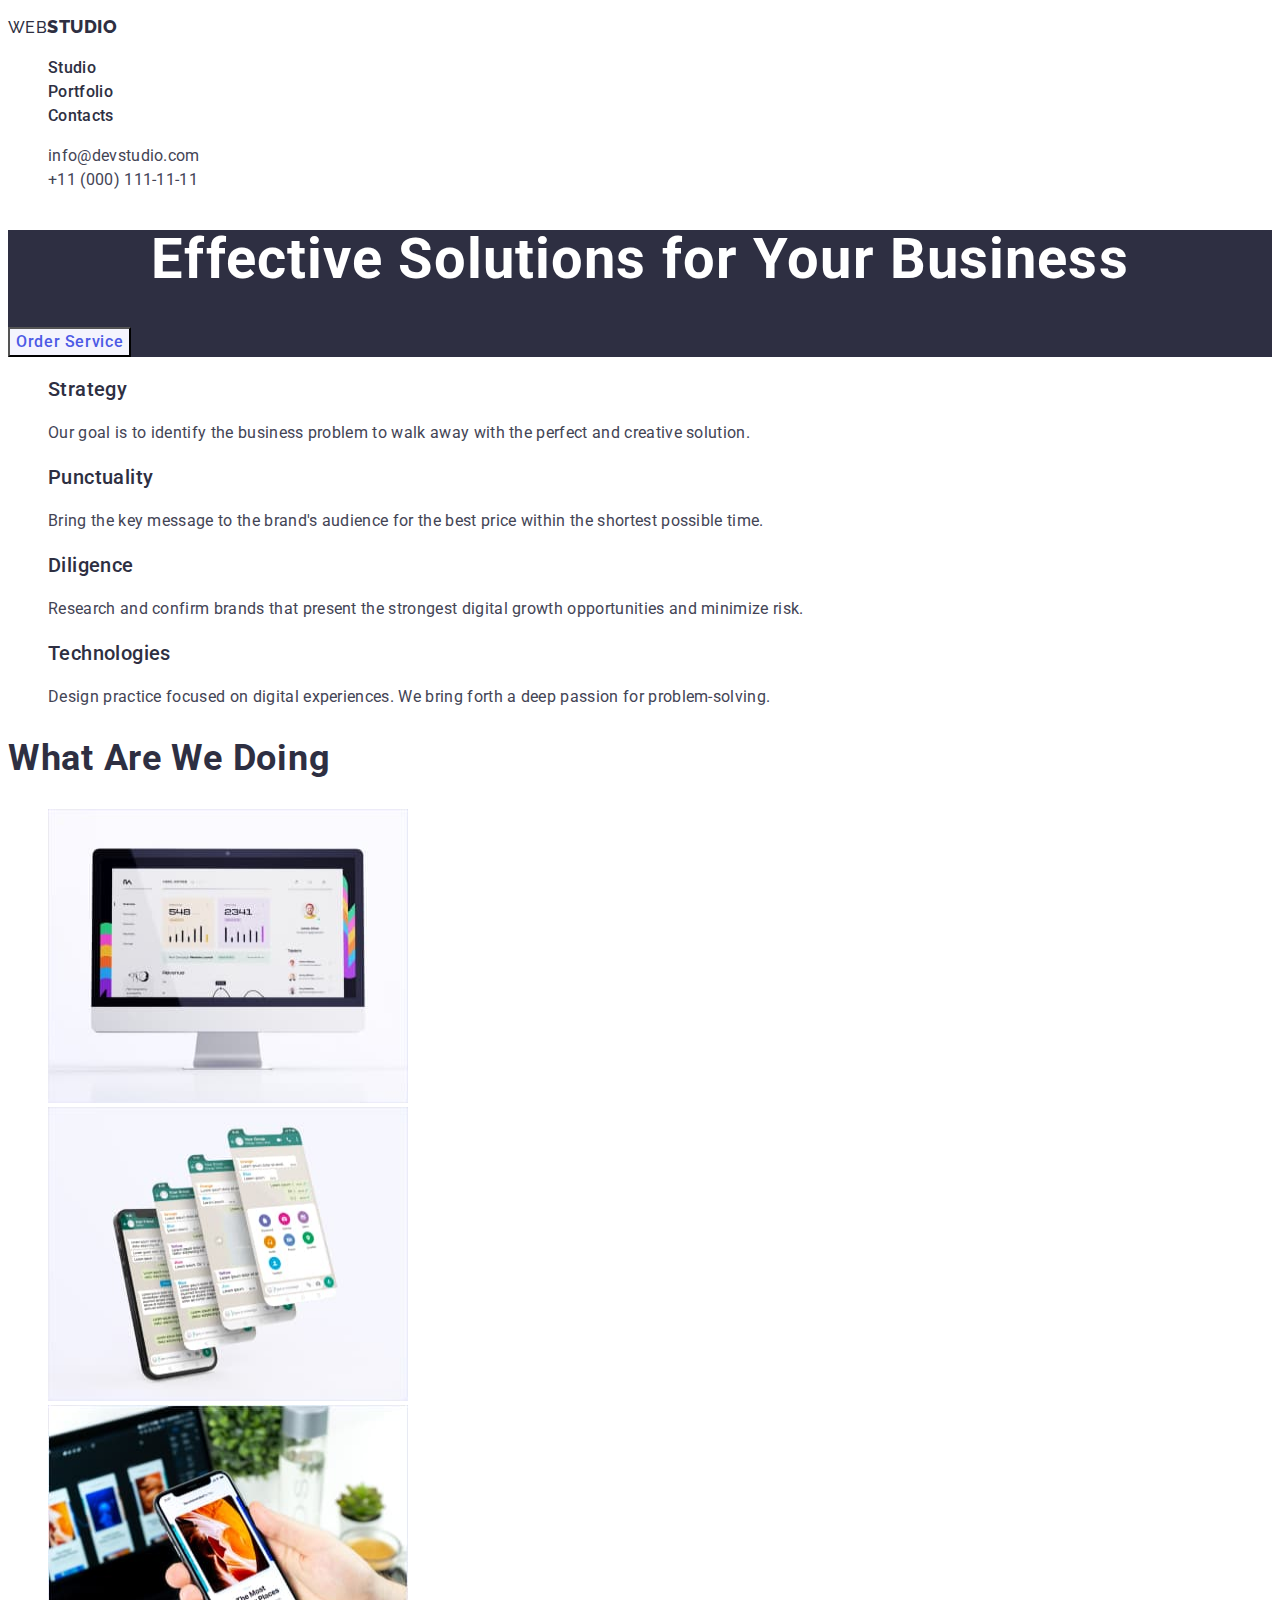
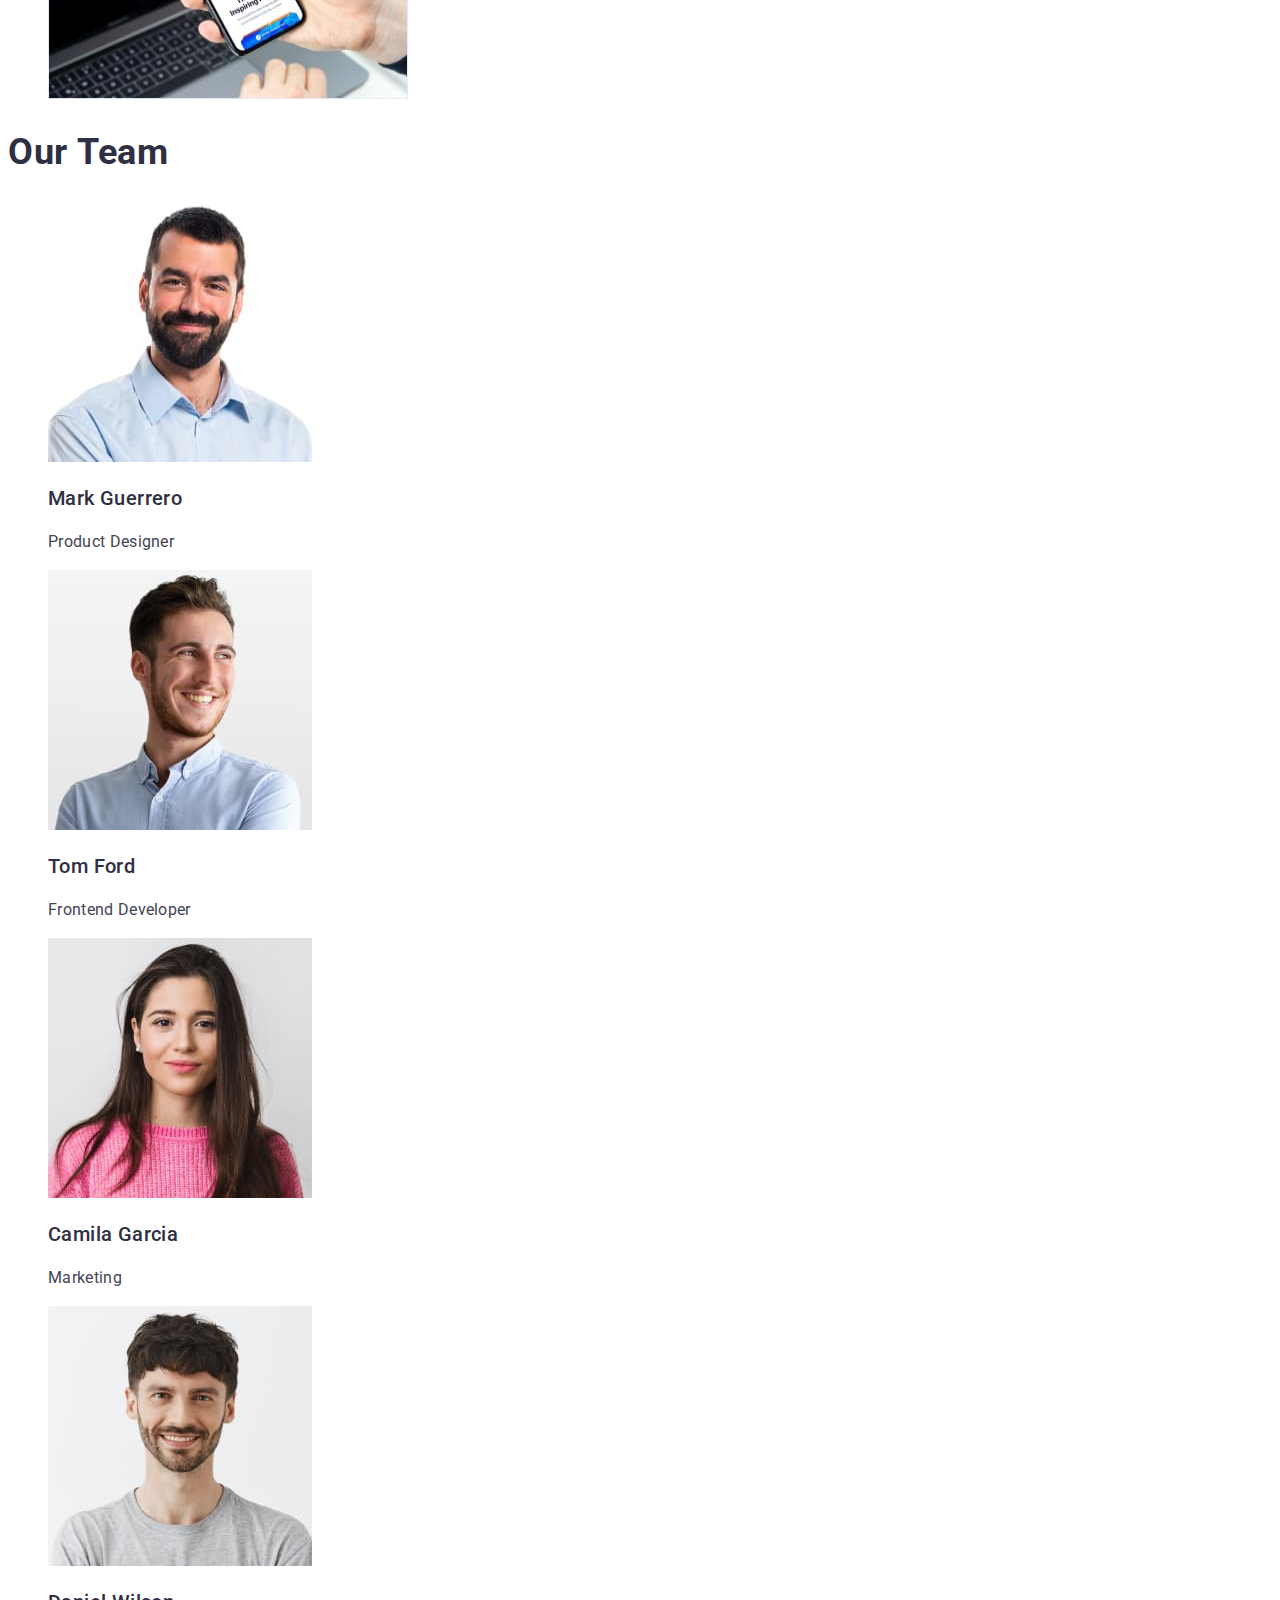
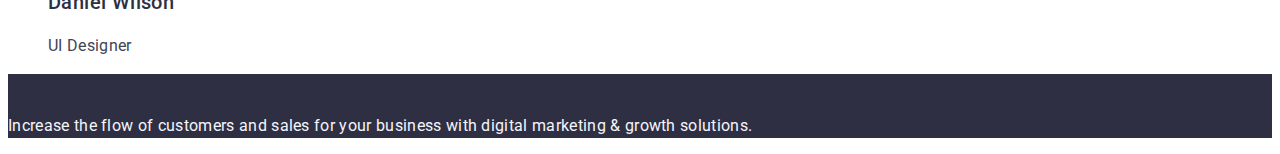
==== index.html @ 0e1b027c "update2 HM2" ====
<!DOCTYPE html>
<html lang="en">
  <head>
    <meta charset="UTF-8" />
    <meta http-equiv="X-UA-Compatible" content="IE=edge" />
    <meta name="viewport" content="width=, initial-scale=1.0" />
    <link rel="preconnect" href="https://fonts.googleapis.com" />
    <link rel="preconnect" href="https://fonts.gstatic.com" crossorigin />
    <link
      href="https://fonts.googleapis.com/css2?family=Raleway:wght@800&family=Roboto:wght@400;500;700&display=swap"
      rel="stylesheet"
    />
    <link rel="stylesheet" href="./css/styles.css" />
    <title>WebStudio</title>
  </head>
  <body>
    <header class="header">
      <nav class="header-navigation list">
        <a href="./index.html" class="header-logo link">
          <p>WEB<span class="header-logo-web">STUDIO</span></p>
        </a>
        <ul class="header-menu">
          <li class="header-menu-item">
            <a href="#studio" class="header-menu-link">Studio</a>
          </li>
          <li class="header-menu-item">
            <a href="./portfolio.html" class="header-menu-link">Portfolio</a>
          </li>
          <li class="header-menu-item">
            <a href="" class="header-menu-link">Contacts</a>
          </li>
        </ul>
      </nav>
      <address class="address">
        <ul class="header-menu">
          <li class="header-menu-item list">
            <a href="mailto:info@devstudio.com" class="header-contacts link"
              >info@devstudio.com</a
            >
          </li>
          <li class="header-menu-item list">
            <a href="tel:+110001111111" class="header-contacts link"
              >+11 (000) 111-11-11</a
            >
          </li>
        </ul>
      </address>
    </header>

    <main>
      <section class="hero">
        <h1 class="hero-title">Effective Solutions for Your Business</h1>
        <button type="button" class="hero-btn">Order Service</button>
        <a href=""></a>
      </section>

      <section id="studio">
        <h2 hidden>Benefits</h2>
        <ul class="list-section-two list">
          <li>
            <h3 class="benefits">Strategy</h3>
            <p class="benefits-p">
              Our goal is to identify the business problem to walk away with the
              perfect and creative solution.
            </p>
          </li>
          <li>
            <h3 class="benefits">Punctuality</h3>
            <p class="benefits-p">
              Bring the key message to the brand's audience for the best price
              within the shortest possible time.
            </p>
          </li>
          <li>
            <h3 class="benefits">Diligence</h3>
            <p class="benefits-p">
              Research and confirm brands that present the strongest digital
              growth opportunities and minimize risk.
            </p>
          </li>
          <li>
            <h3 class="benefits">Technologies</h3>
            <p class="benefits-p">
              Design practice focused on digital experiences. We bring forth a
              deep passion for problem-solving.
            </p>
          </li>
        </ul>
      </section>

      <section>
        <h2 class="description">What are we doing</h2>
        <ul class="descr-main list">
          <li class="descr-item">
            <img src="./images/box1.jpg" alt="box1" height="294" width="360" />
          </li>
          <li class="descr-item">
            <img src="./images/box2.jpg" alt="box2" height="294" width="360" />
          </li>
          <li class="descr-item">
            <img src="./images/box3.jpg" alt="box3" height="294" width="360" />
          </li>
        </ul>
      </section>

      <section>
        <h2 class="our-team">Our Team</h2>
        <ul class="team-main list">
          <li class="team-item">
            <img
              src="./images/team1.jpg"
              alt="Mark Guerrero"
              height="260"
              width="264"
            />
            <h3 class="team-name">Mark Guerrero</h3>
            <p class="team-position">Product Designer</p>
          </li>
          <li class="team-item">
            <img
              src="./images/team2.jpg"
              alt="Tom Ford"
              height="260"
              width="264"
            />
            <h3 class="team-name">Tom Ford</h3>
            <p class="team-position">Frontend Developer</p>
          </li>
          <li class="team-item">
            <img
              src="./images/team3.jpg"
              alt="Camila Garcia"
              height="260"
              width="264"
            />
            <h3 class="team-name">Camila Garcia</h3>
            <p class="team-position">Marketing</p>
          </li>
          <li class="team-item">
            <img
              src="./images/team4.jpg"
              alt="Daniel Wilson"
              height="260"
              width="264"
            />
            <h3 class="team-name">Daniel Wilson</h3>
            <p class="team-position">UI Designer</p>
          </li>
        </ul>
      </section>
    </main>

    <footer class="footer">
      <a href="./index.html" class="header-logo link">
        <p>WEB<span class="header-logo-web">STUDIO</span></p></a
      >
      <p class="footer-page">
        Increase the flow of customers and sales for your business with digital
        marketing & growth solutions.
      </p>
    </footer>
  </body>
</html>
---- css/styles.css ----
:root {
  --title-color: #ffffff;
  --main-text-color: #2e2f42;
  --second-color: #4d5ae5;
}

body {
  font-family: "Roboto", sans-serif;
  color: #434455;
  background-color: #ffffff;
}

/*TODO-------------------HEADER----------------------*/

.header-logo {
  font-family: "Raleway", sans-serif;
  font-style: normal;
  font-weight: 800;
  font-size: 16px;
  line-height: 1.5;
  letter-spacing: 0.02em;
  text-transform: uppercase;
  color: var(--main-text-color);
  font-weight: 500;
}

.list {
  list-style: none;
}

.link {
  text-decoration: none;
}

.header-logo-web {
  font-family: "Raleway", sans-serif;
  font-style: normal;
  font-weight: 800;
  font-size: 18px;
  line-height: 117%;
  letter-spacing: 0.03em;
  text-transform: uppercase;
  color: var(--main-text-color);
}

.header-navigation {
  list-style: none;
}

a {
  text-decoration: none;
}

ul {
  list-style-type: none;
}

.header-contacts {
  letter-spacing: 0.02em;
  font-size: 16px;
  line-height: 150%;
  color: #434455;
}

.header-contacts:hover,
.header-contacts:focus {
  color: #404bbf;
}

.header-menu-link {
  font-style: normal;
  font-weight: 500;
  font-size: 16px;
  line-height: 150%;
  letter-spacing: 0.02em;
  color: var(--main-text-color);
}

.header-logo:hover,
.header-logo:focus {
  color: #404bbf;
}

.header-menu-link:hover,
.header-menu-link:focus {
  color: #404bbf;
}

.address {
  font-style: normal;
}
/*TODO-------------------HERO----------------------*/

.hero {
  background: var(--main-text-color);
}

.hero-title {
  letter-spacing: 0.02em;
  font-weight: 700;
  font-size: 56px;
  line-height: 107%;
  text-align: center;
  color: var(--title-color);
}

.hero-btn {
  font-family: "Roboto", sans-serif;
  font-weight: 500;
  font-size: 16px;
  line-height: 1.5;
  letter-spacing: 0.04em;
  color: #4d5ae5;
  background-color: #f4f4fd;
  cursor: pointer;
}

.hero-btn:hover,
.hero-btn:focus {
  color: #ffffff;
  background-color: #404bbf;
}

.list-section-two {
  list-style: none;
}

.benefits {
  font-weight: 500;
  font-size: 20px;
  line-height: 120%;
  letter-spacing: 0.02em;
  color: var(--main-text-color);
}

.benefits-p {
  font-size: 16px;
  line-height: 150%;
  letter-spacing: 0.02em;
  color: #434455;
}

.description {
  font-weight: 700;
  font-size: 36px;
  line-height: 111%;
  letter-spacing: 0.02em;
  text-transform: capitalize;
  color: var(--main-text-color);
}

.our-team {
  font-weight: 700;
  font-size: 36px;
  line-height: 111%;
  letter-spacing: 0.02em;
  text-transform: capitalize;
  color: var(--main-text-color);
}

.team-name {
  font-weight: 500;
  font-size: 20px;
  line-height: 120%;
  letter-spacing: 0.02em;
  color: var(--main-text-color);
}

.team-position {
  font-size: 16px;
  line-height: 150%;
  letter-spacing: 0.02em;
  color: #434455;
}

.team-main {
  background-color: #f4f4fd;
  background-color: #ffffff;
}
/*TODO-------------------FOOTER----------------------*/

.footer {
  background-color: #2e2f42;
}

.footer-page {
  font-size: 16px;
  line-height: 150%;
  letter-spacing: 0.02em;
  color: #f4f4fd;
  background: var(--main-text-color);
}

/**----------------------PRTFOLIO--------------------------*/

.body {
  color: #434455;
}

.menu-portf-item {
  font-family: "Roboto";
  font-style: normal;
  font-weight: 500;
  font-size: 16px;
  line-height: 150%;
  display: flex;
  align-items: center;
  text-align: center;
  letter-spacing: 0.02em;
  color: var(--second-color);
}

.portf-pics-sect1 {
  font-weight: 500;
  font-size: 20px;
  line-height: 1.2;
  letter-spacing: 0.02em;
  color: #2e2f42;
}

.portf-sect1-p {
  font-size: 16px;
  line-height: 1.5;
  letter-spacing: 0.02em;
  color: #434455;
}

.header-menu-item {
  list-style: none;
}

.header-logo-port {
  font-family: "Raleway", sans-serif;
  font-style: normal;
  font-weight: 800;
  font-size: 16px;
  line-height: 1.5;
  letter-spacing: 0.03em;
  text-transform: uppercase;
  color: #4d5ae5;
  font-weight: 500;
}

.header-logo-web-p {
  font-family: "Raleway", sans-serif;
  font-style: normal;
  font-weight: 800;
  font-size: 18px;
  line-height: 117%;
  letter-spacing: 0.03em;
  text-transform: uppercase;
  color: #f4f4fd;
}

.section-portf {
  list-style: none;
}

.portf-pics1 {
  list-style: none;
  text-decoration: none;
}

.block-photos1 {
  text-decoration: none;
}
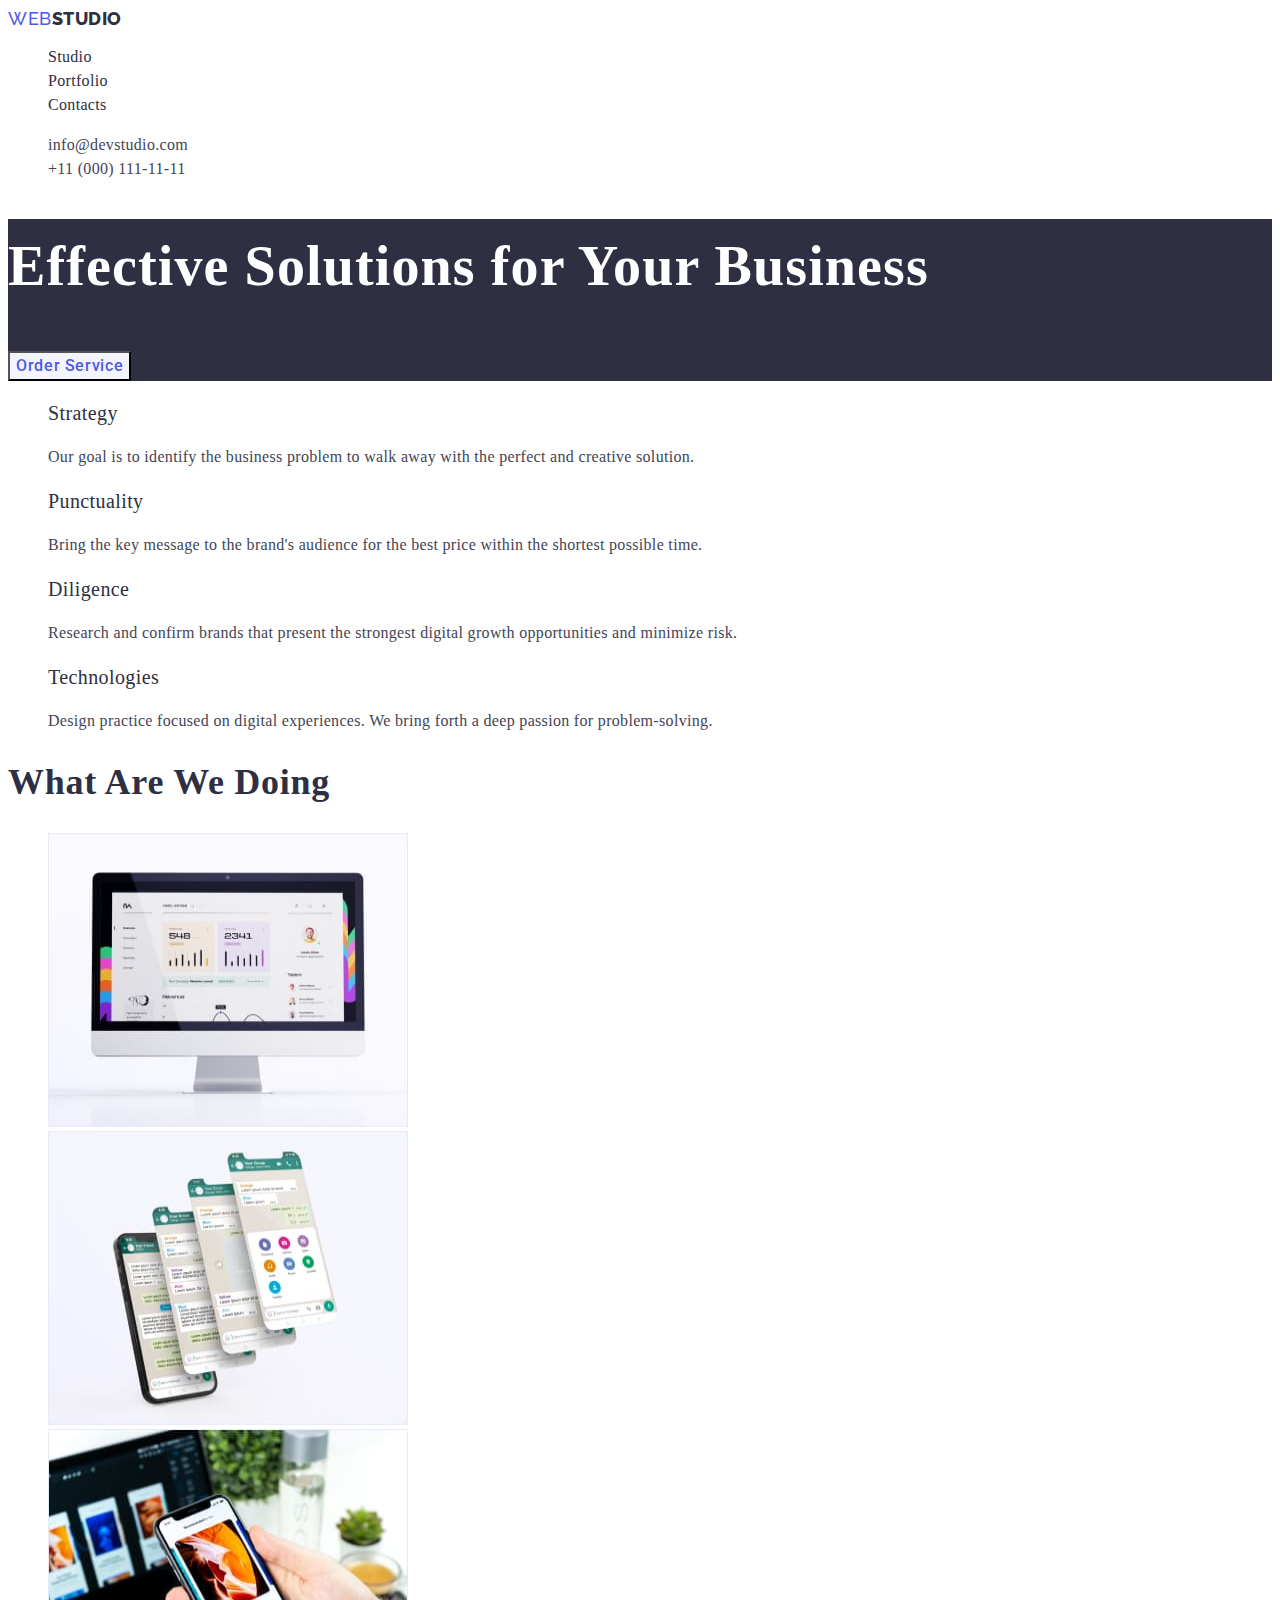
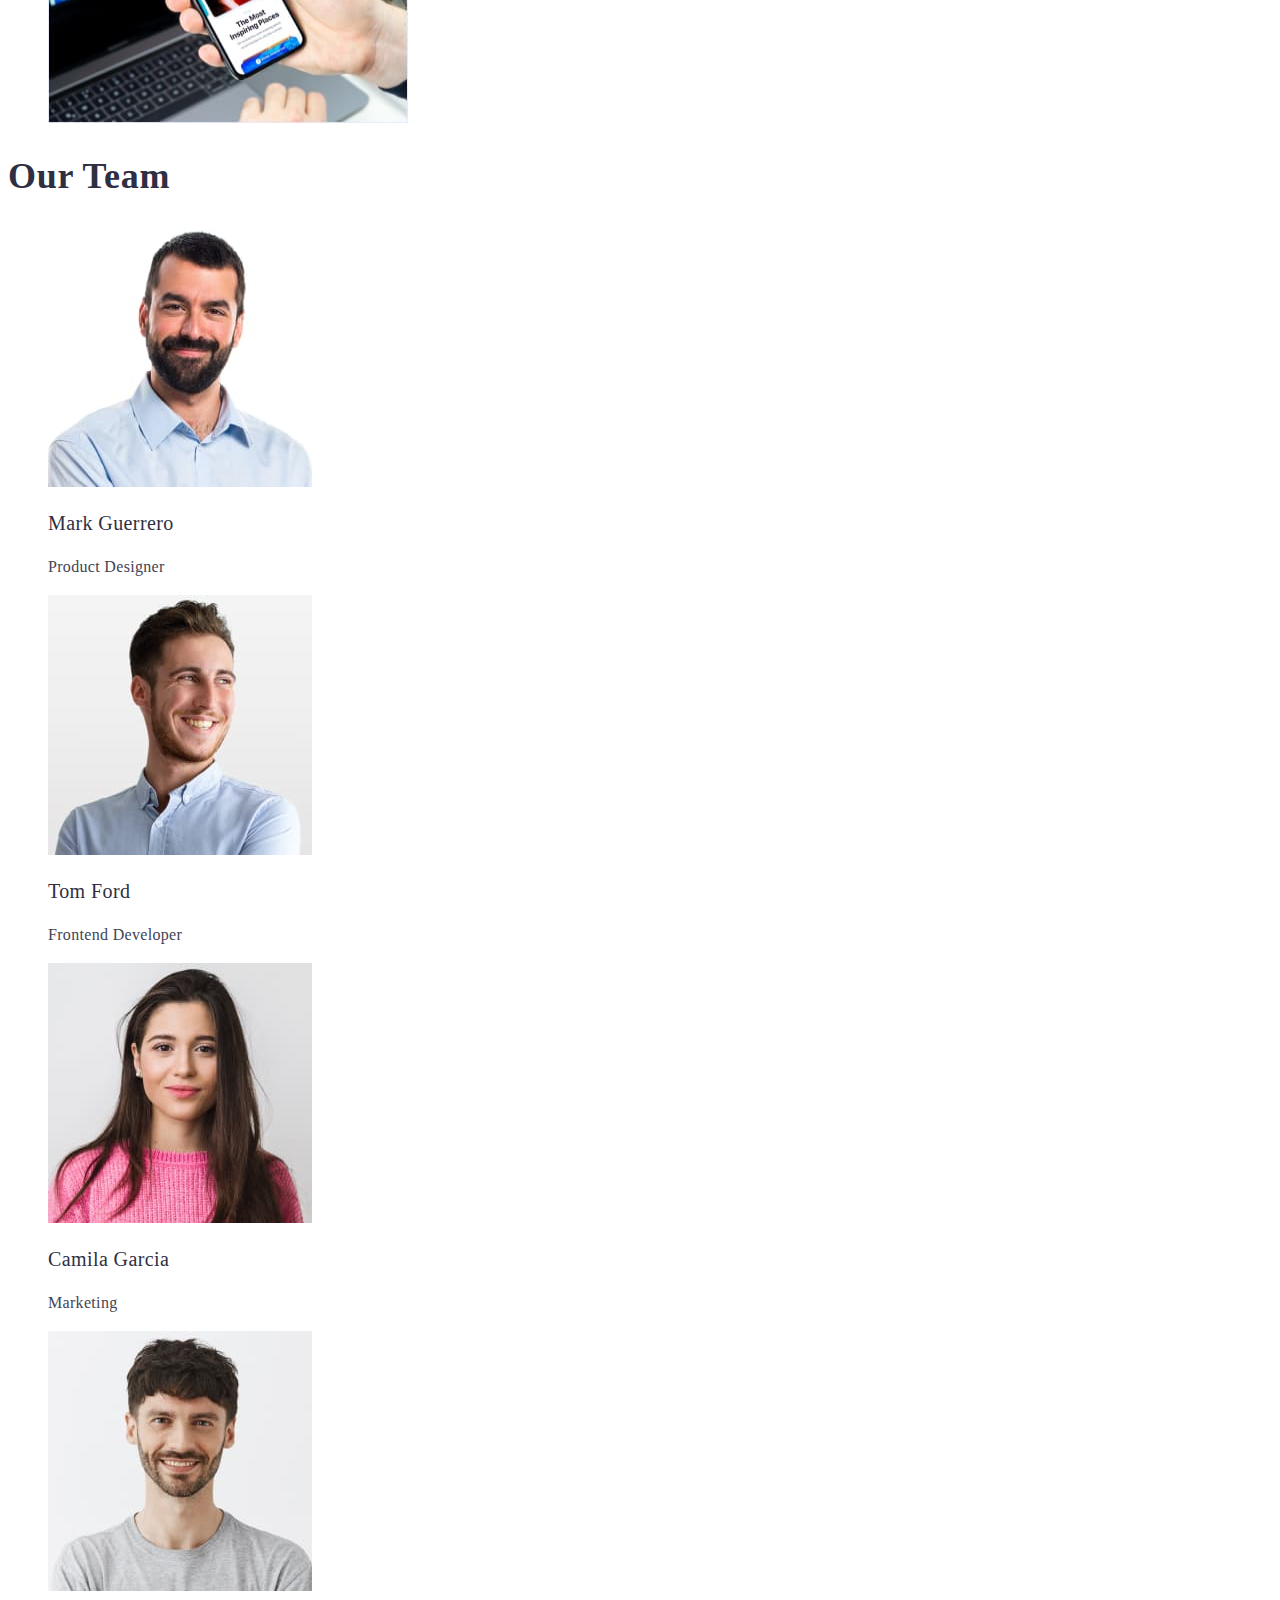
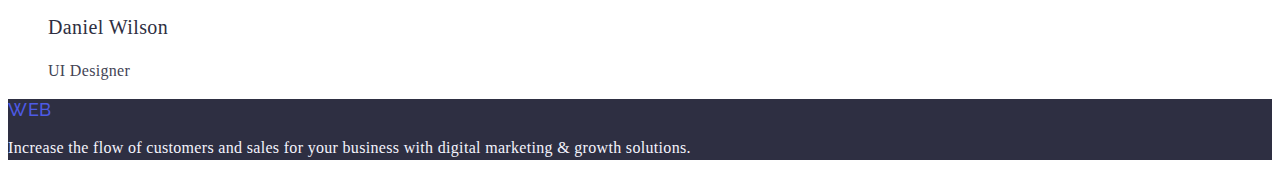
==== commit 0cc303bc: "update3 HM2" ====
--- a/index.html
+++ b/index.html
@@ -13,15 +13,17 @@
     <link rel="stylesheet" href="./css/styles.css" />
     <title>WebStudio</title>
   </head>
-  <body>
+  <body class="body-class">
     <header class="header">
-      <nav class="header-navigation list">
-        <a href="./index.html" class="header-logo link">
-          <p>WEB<span class="header-logo-web">STUDIO</span></p>
+      <!--------------------------NAV----------------------->
+
+      <nav class="header-navigation">
+        <a href="./index.html" class="header-logo link"
+          >WEB<span class="header-logo-web">STUDIO</span>
         </a>
-        <ul class="header-menu">
+        <ul class="header-menu list">
           <li class="header-menu-item">
-            <a href="#studio" class="header-menu-link">Studio</a>
+            <a href="./index.html" class="header-menu-link link">Studio</a>
           </li>
           <li class="header-menu-item">
             <a href="./portfolio.html" class="header-menu-link">Portfolio</a>
@@ -31,14 +33,17 @@
           </li>
         </ul>
       </nav>
+
+      <!--------------------------NAV----------------------->
+
       <address class="address">
-        <ul class="header-menu">
-          <li class="header-menu-item list">
+        <ul class="header-menu list">
+          <li class="header-menu-item">
             <a href="mailto:info@devstudio.com" class="header-contacts link"
               >info@devstudio.com</a
             >
           </li>
-          <li class="header-menu-item list">
+          <li class="header-menu-item">
             <a href="tel:+110001111111" class="header-contacts link"
               >+11 (000) 111-11-11</a
             >
@@ -151,9 +156,9 @@
     </main>
 
     <footer class="footer">
-      <a href="./index.html" class="header-logo link">
-        <p>WEB<span class="header-logo-web">STUDIO</span></p></a
-      >
+      <a href="./index.html" class="header-logo link"
+        >WEB<span class="header-logo-web">STUDIO</span>
+      </a>
       <p class="footer-page">
         Increase the flow of customers and sales for your business with digital
         marketing & growth solutions.
--- a/css/styles.css
+++ b/css/styles.css
@@ -4,23 +4,27 @@
   --second-color: #4d5ae5;
 }
 
-body {
+:body {
   font-family: "Roboto", sans-serif;
   color: #434455;
   background-color: #ffffff;
 }
 
+.body-class {
+  background-color: #ffffff;
+}
+
 /*TODO-------------------HEADER----------------------*/
 
 .header-logo {
   font-family: "Raleway", sans-serif;
   font-style: normal;
   font-weight: 800;
-  font-size: 16px;
-  line-height: 1.5;
-  letter-spacing: 0.02em;
-  text-transform: uppercase;
-  color: var(--main-text-color);
+  font-size: 18px;
+  line-height: 1.17;
+  letter-spacing: 0.03em;
+  text-transform: uppercase;
+  color: #4d5ae5;
   font-weight: 500;
 }
 
@@ -40,7 +44,7 @@
   line-height: 117%;
   letter-spacing: 0.03em;
   text-transform: uppercase;
-  color: var(--main-text-color);
+  color: #2e2f42;
 }
 
 .header-navigation {
@@ -71,9 +75,9 @@
   font-style: normal;
   font-weight: 500;
   font-size: 16px;
-  line-height: 150%;
-  letter-spacing: 0.02em;
-  color: var(--main-text-color);
+  line-height: 1.5;
+  letter-spacing: 0.02em;
+  color: #2e2f42;
 }
 
 .header-logo:hover,
@@ -99,8 +103,7 @@
   letter-spacing: 0.02em;
   font-weight: 700;
   font-size: 56px;
-  line-height: 107%;
-  text-align: center;
+  line-height: 1.7;
   color: var(--title-color);
 }
 
@@ -202,10 +205,7 @@
   font-style: normal;
   font-weight: 500;
   font-size: 16px;
-  line-height: 150%;
-  display: flex;
-  align-items: center;
-  text-align: center;
+  line-height: 1.5;
   letter-spacing: 0.02em;
   color: var(--second-color);
 }
@@ -246,7 +246,7 @@
   font-style: normal;
   font-weight: 800;
   font-size: 18px;
-  line-height: 117%;
+  line-height: 1.7;
   letter-spacing: 0.03em;
   text-transform: uppercase;
   color: #f4f4fd;
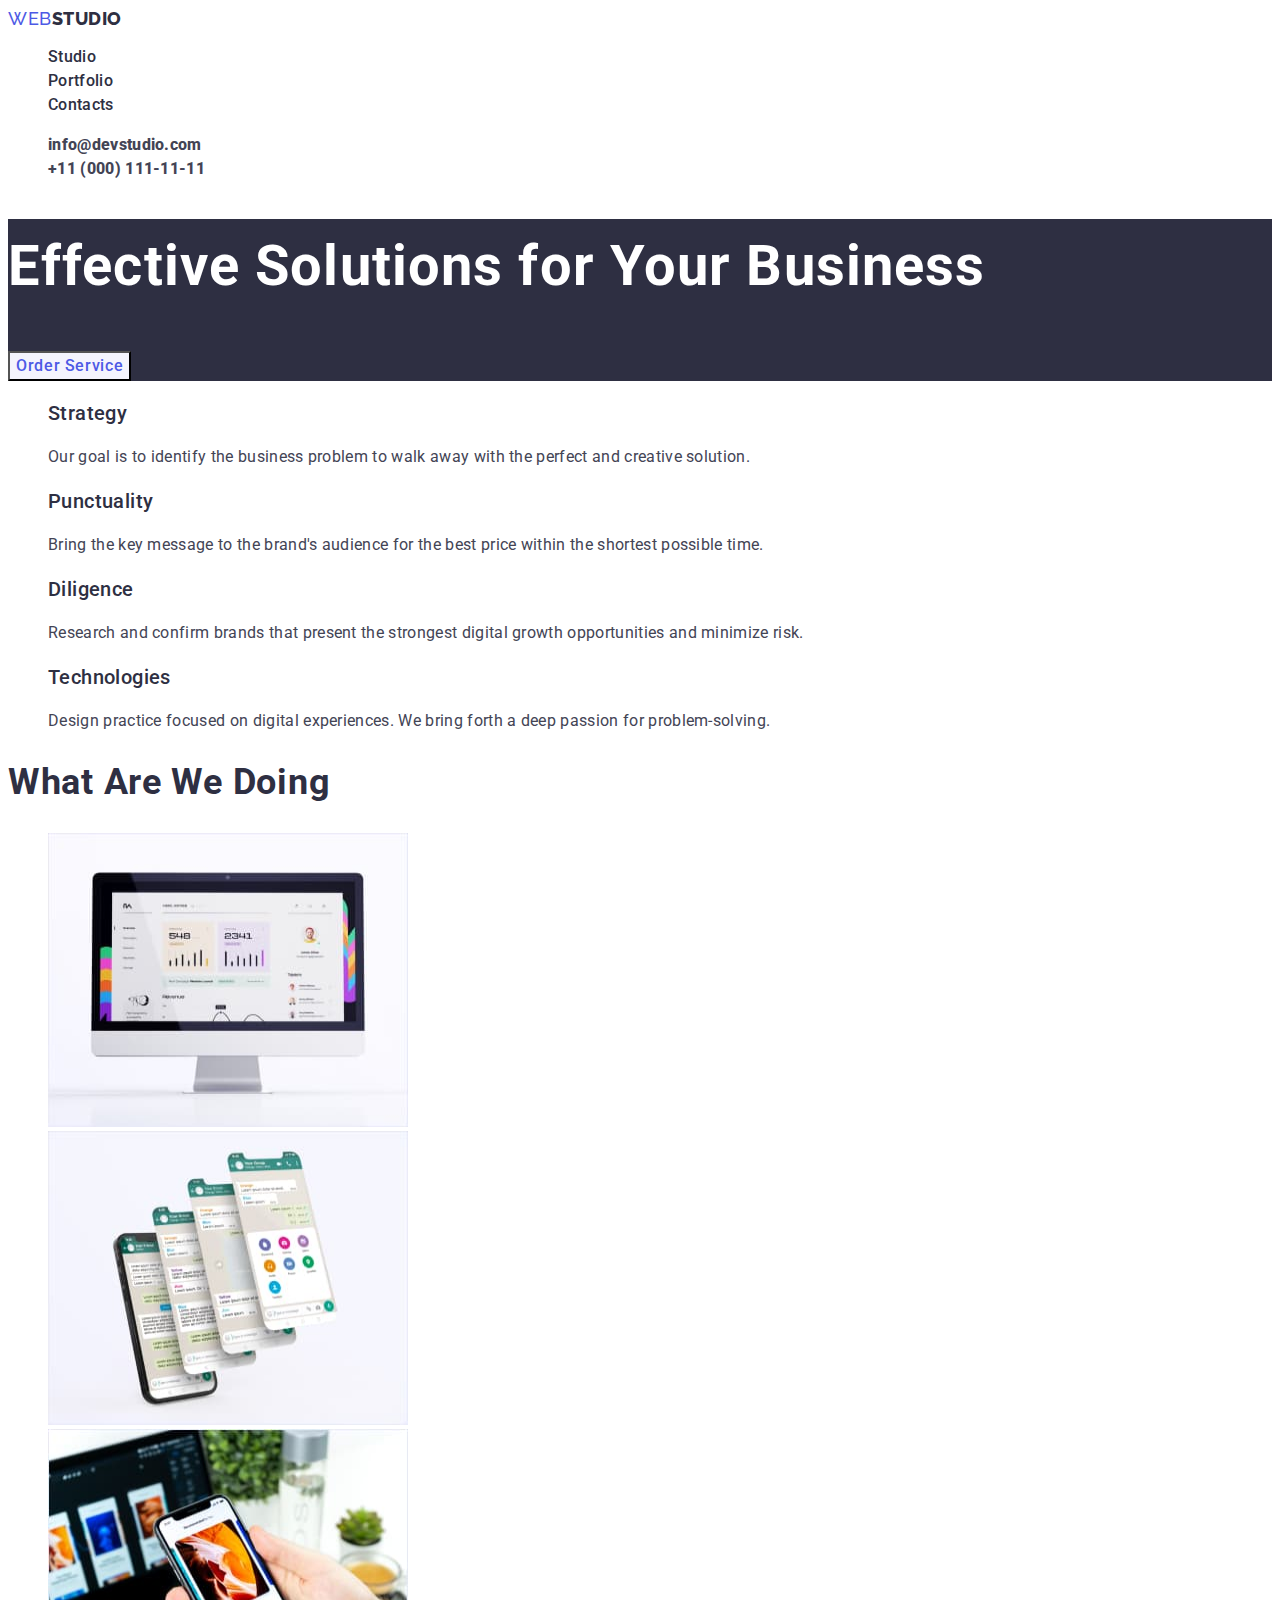
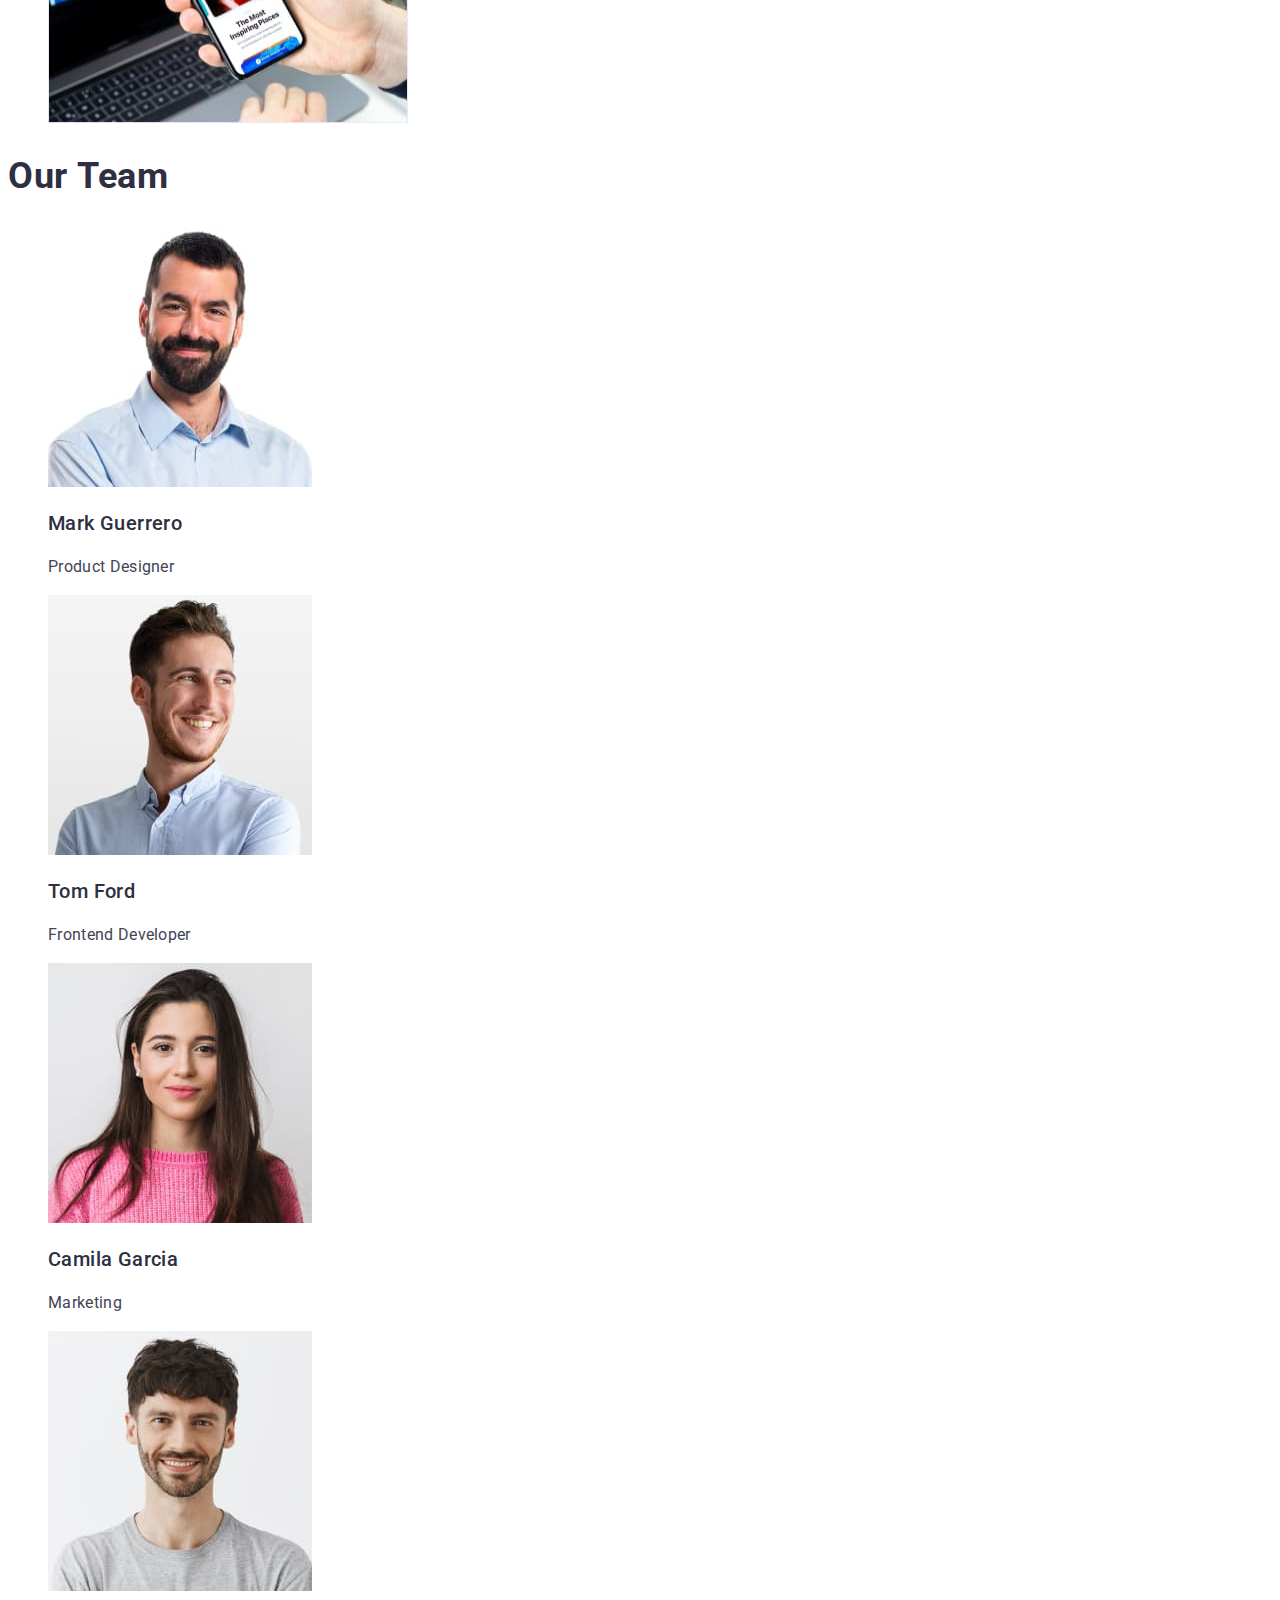
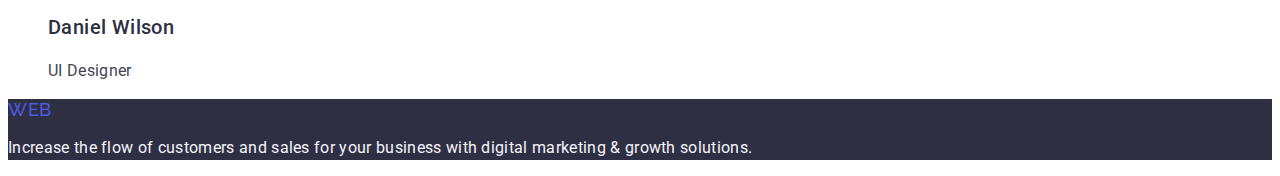
==== commit adf02b6b: "update4 HM2" ====
--- a/index.html
+++ b/index.html
@@ -19,17 +19,19 @@
 
       <nav class="header-navigation">
         <a href="./index.html" class="header-logo link"
-          >WEB<span class="header-logo-web">STUDIO</span>
+          >Web<span class="header-logo-web">Studio</span>
         </a>
         <ul class="header-menu list">
           <li class="header-menu-item">
             <a href="./index.html" class="header-menu-link link">Studio</a>
           </li>
           <li class="header-menu-item">
-            <a href="./portfolio.html" class="header-menu-link">Portfolio</a>
+            <a href="./portfolio.html" class="header-menu-link link"
+              >Portfolio</a
+            >
           </li>
           <li class="header-menu-item">
-            <a href="" class="header-menu-link">Contacts</a>
+            <a href="" class="header-menu-link link">Contacts</a>
           </li>
         </ul>
       </nav>
--- a/css/styles.css
+++ b/css/styles.css
@@ -11,7 +11,9 @@
 }
 
 .body-class {
+  font-family: "Roboto", sans-serif;
   background-color: #ffffff;
+  color: #434455;
 }
 
 /*TODO-------------------HEADER----------------------*/
@@ -92,6 +94,10 @@
 
 .address {
   font-style: normal;
+}
+
+.header {
+  font-weight: 800;
 }
 /*TODO-------------------HERO----------------------*/
 
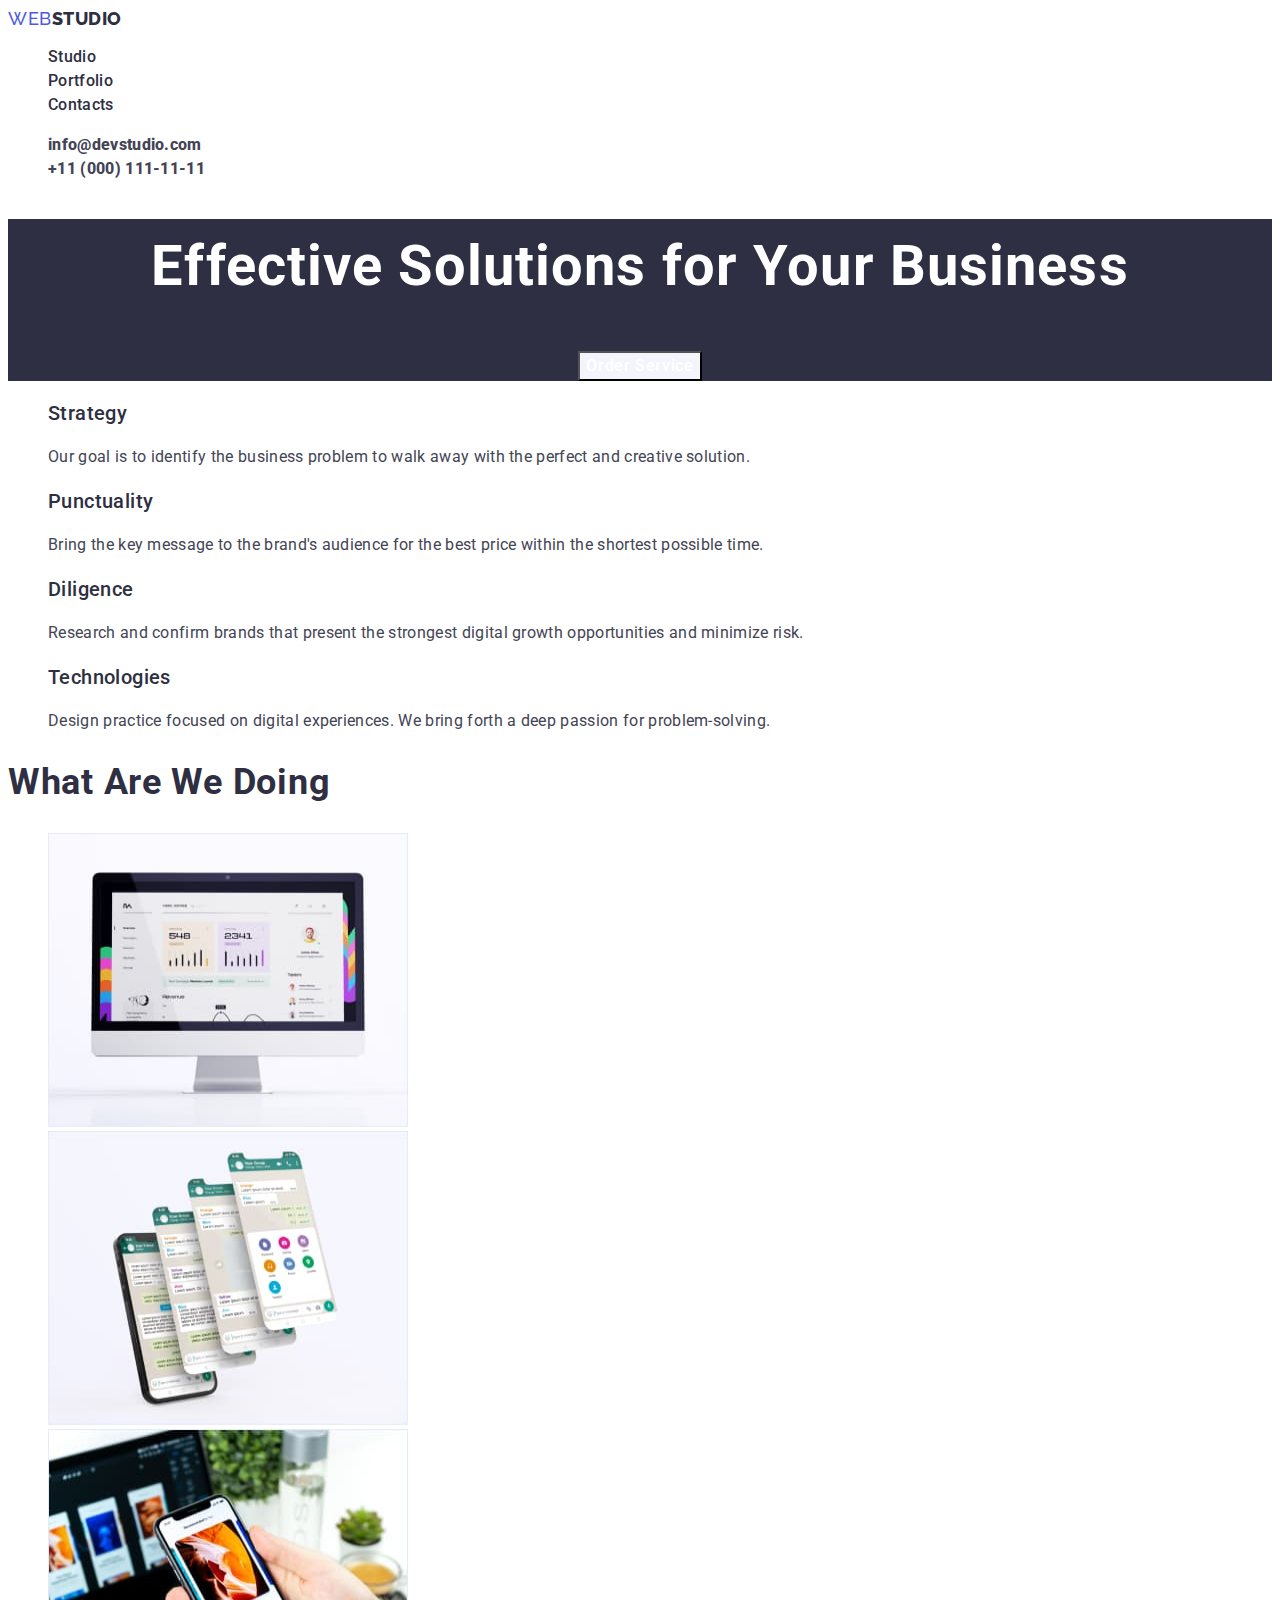
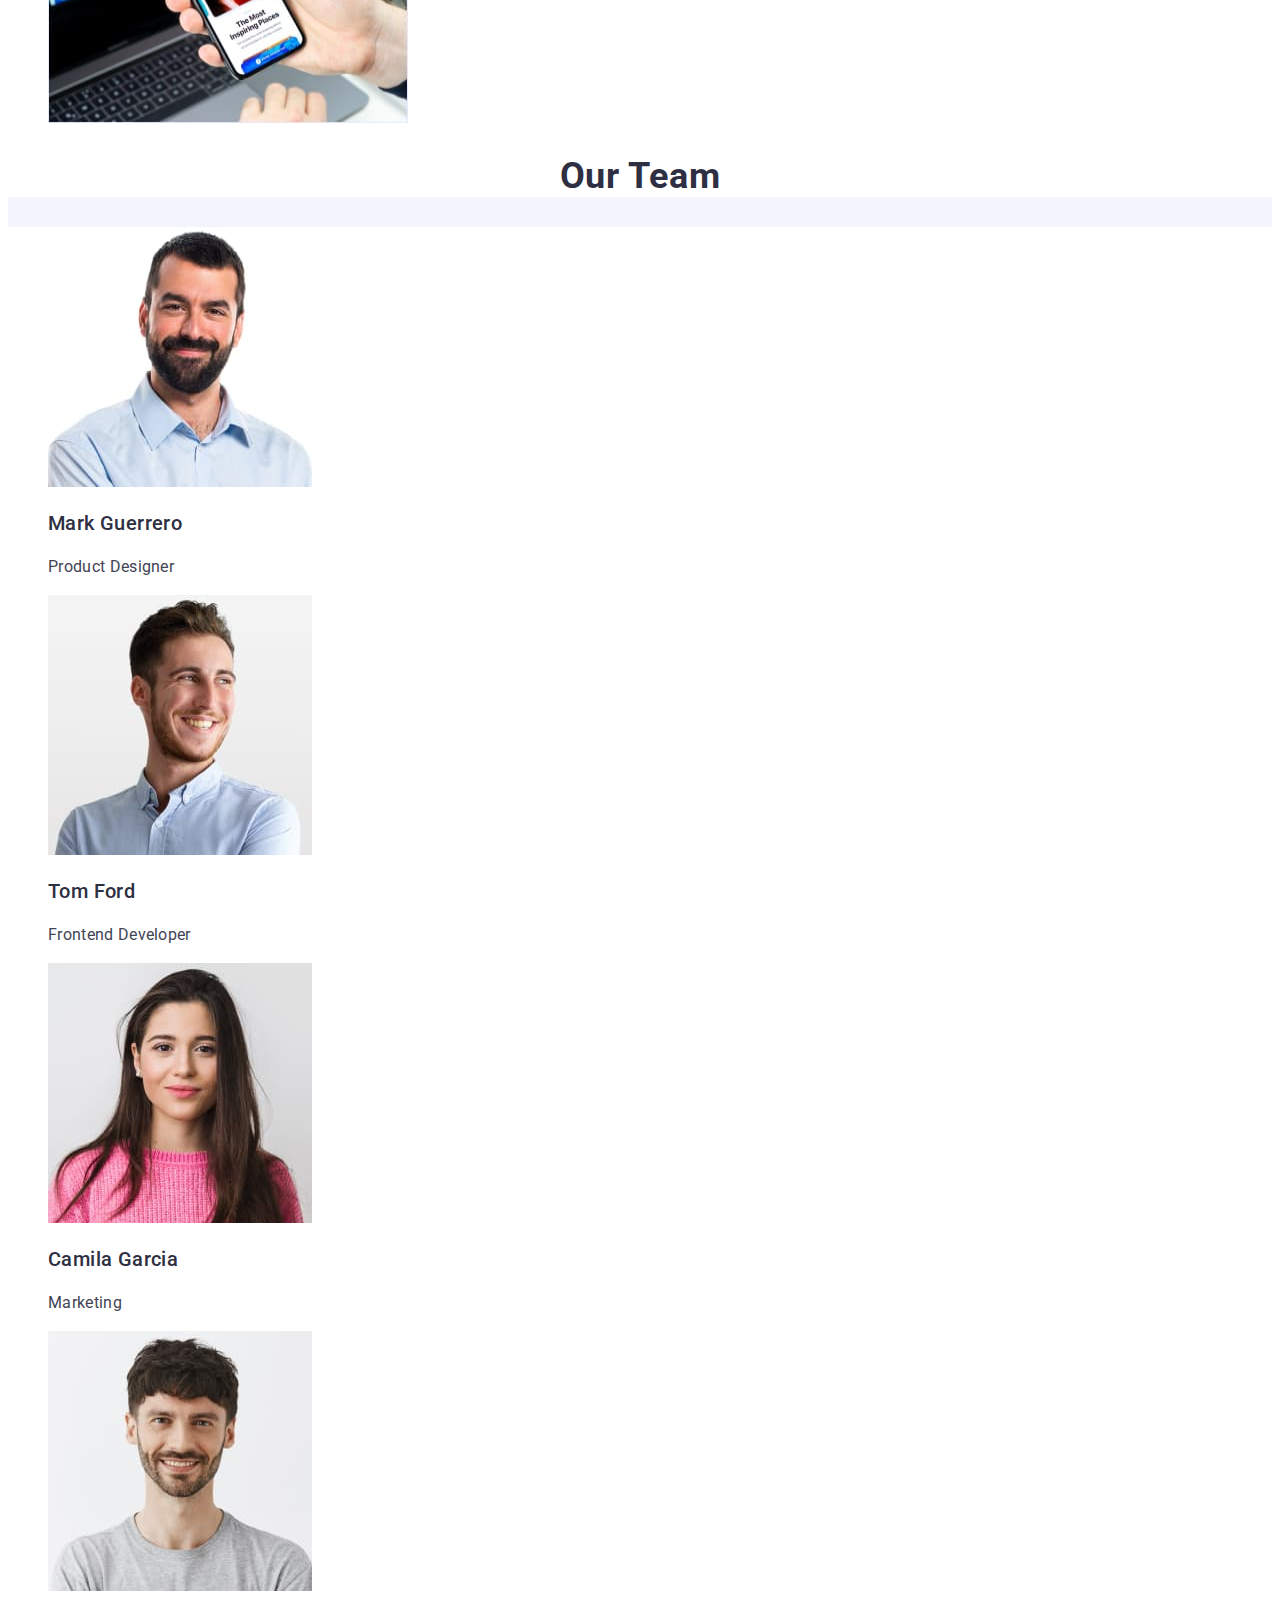
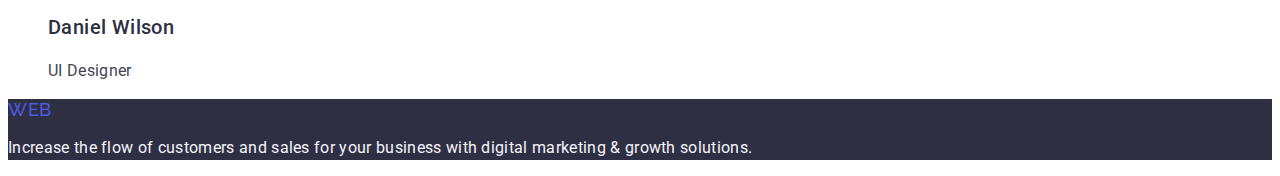
==== commit 259d2432: "update5 hm2" ====
--- a/index.html
+++ b/index.html
@@ -55,11 +55,15 @@
     </header>
 
     <main>
+      <!--------------------------SECTION 1------------------------->
+
       <section class="hero">
         <h1 class="hero-title">Effective Solutions for Your Business</h1>
         <button type="button" class="hero-btn">Order Service</button>
         <a href=""></a>
       </section>
+
+      <!--------------------------SECTION 2------------------------->
 
       <section id="studio">
         <h2 hidden>Benefits</h2>
@@ -95,6 +99,8 @@
         </ul>
       </section>
 
+      <!--------------------------SECTION 3------------------------->
+
       <section>
         <h2 class="description">What are we doing</h2>
         <ul class="descr-main list">
@@ -110,7 +116,9 @@
         </ul>
       </section>
 
-      <section>
+      <!--------------------------SECTION 4------------------------->
+
+      <section class="section4">
         <h2 class="our-team">Our Team</h2>
         <ul class="team-main list">
           <li class="team-item">
@@ -157,6 +165,8 @@
       </section>
     </main>
 
+    <!--------------------------FOOTER------------------------->
+
     <footer class="footer">
       <a href="./index.html" class="header-logo link"
         >WEB<span class="header-logo-web">STUDIO</span>
--- a/css/styles.css
+++ b/css/styles.css
@@ -99,10 +99,13 @@
 .header {
   font-weight: 800;
 }
+
 /*TODO-------------------HERO----------------------*/
 
 .hero {
   background: var(--main-text-color);
+  line-height: 1.07;
+  text-align: center;
 }
 
 .hero-title {
@@ -119,7 +122,7 @@
   font-size: 16px;
   line-height: 1.5;
   letter-spacing: 0.04em;
-  color: #4d5ae5;
+  color: #ffffff;
   background-color: #f4f4fd;
   cursor: pointer;
 }
@@ -164,7 +167,9 @@
   line-height: 111%;
   letter-spacing: 0.02em;
   text-transform: capitalize;
-  color: var(--main-text-color);
+  text-align: center;
+  color: var(--main-text-color);
+  background-color: #ffffff;
 }
 
 .team-name {
@@ -200,10 +205,15 @@
   background: var(--main-text-color);
 }
 
+.section4 {
+  background-color: #f4f4fd;
+}
+
 /**----------------------PRTFOLIO--------------------------*/
 
 .body {
   color: #434455;
+  font-family: "Roboto", sans-serif;
 }
 
 .menu-portf-item {
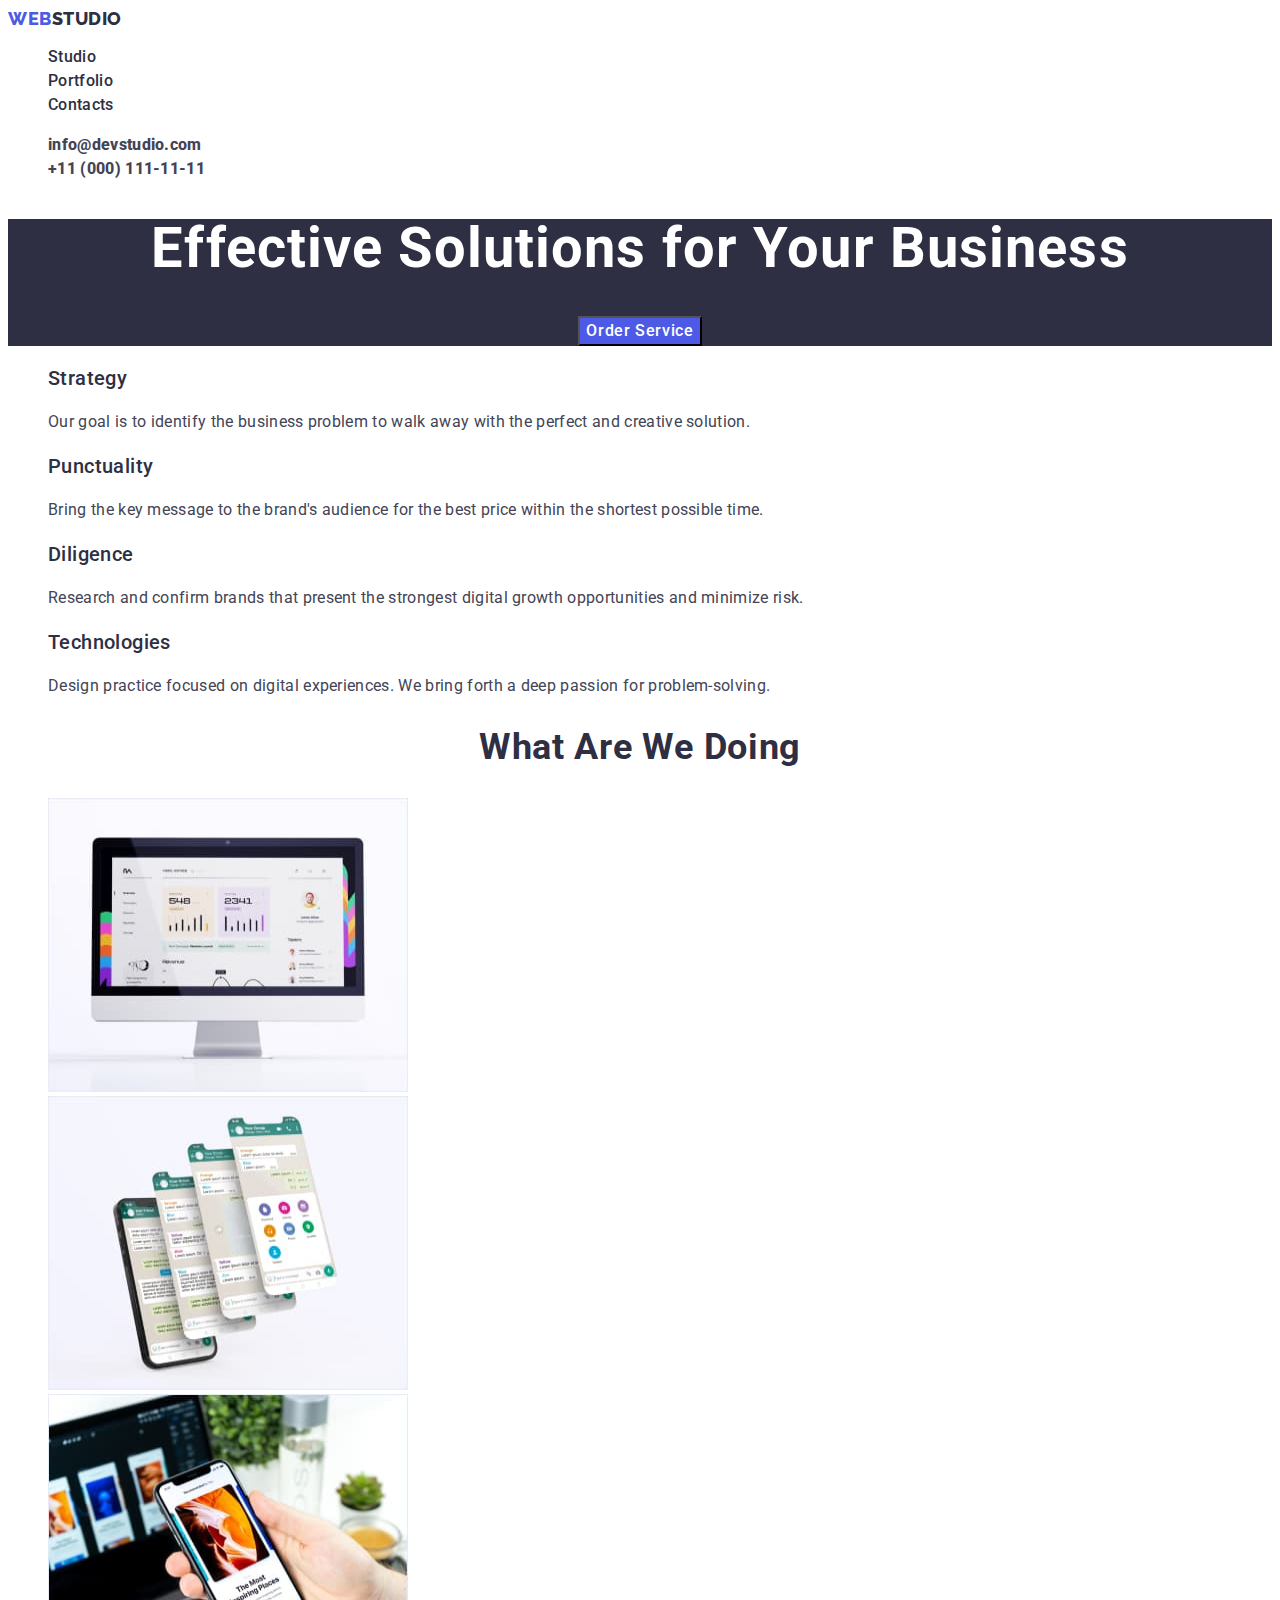
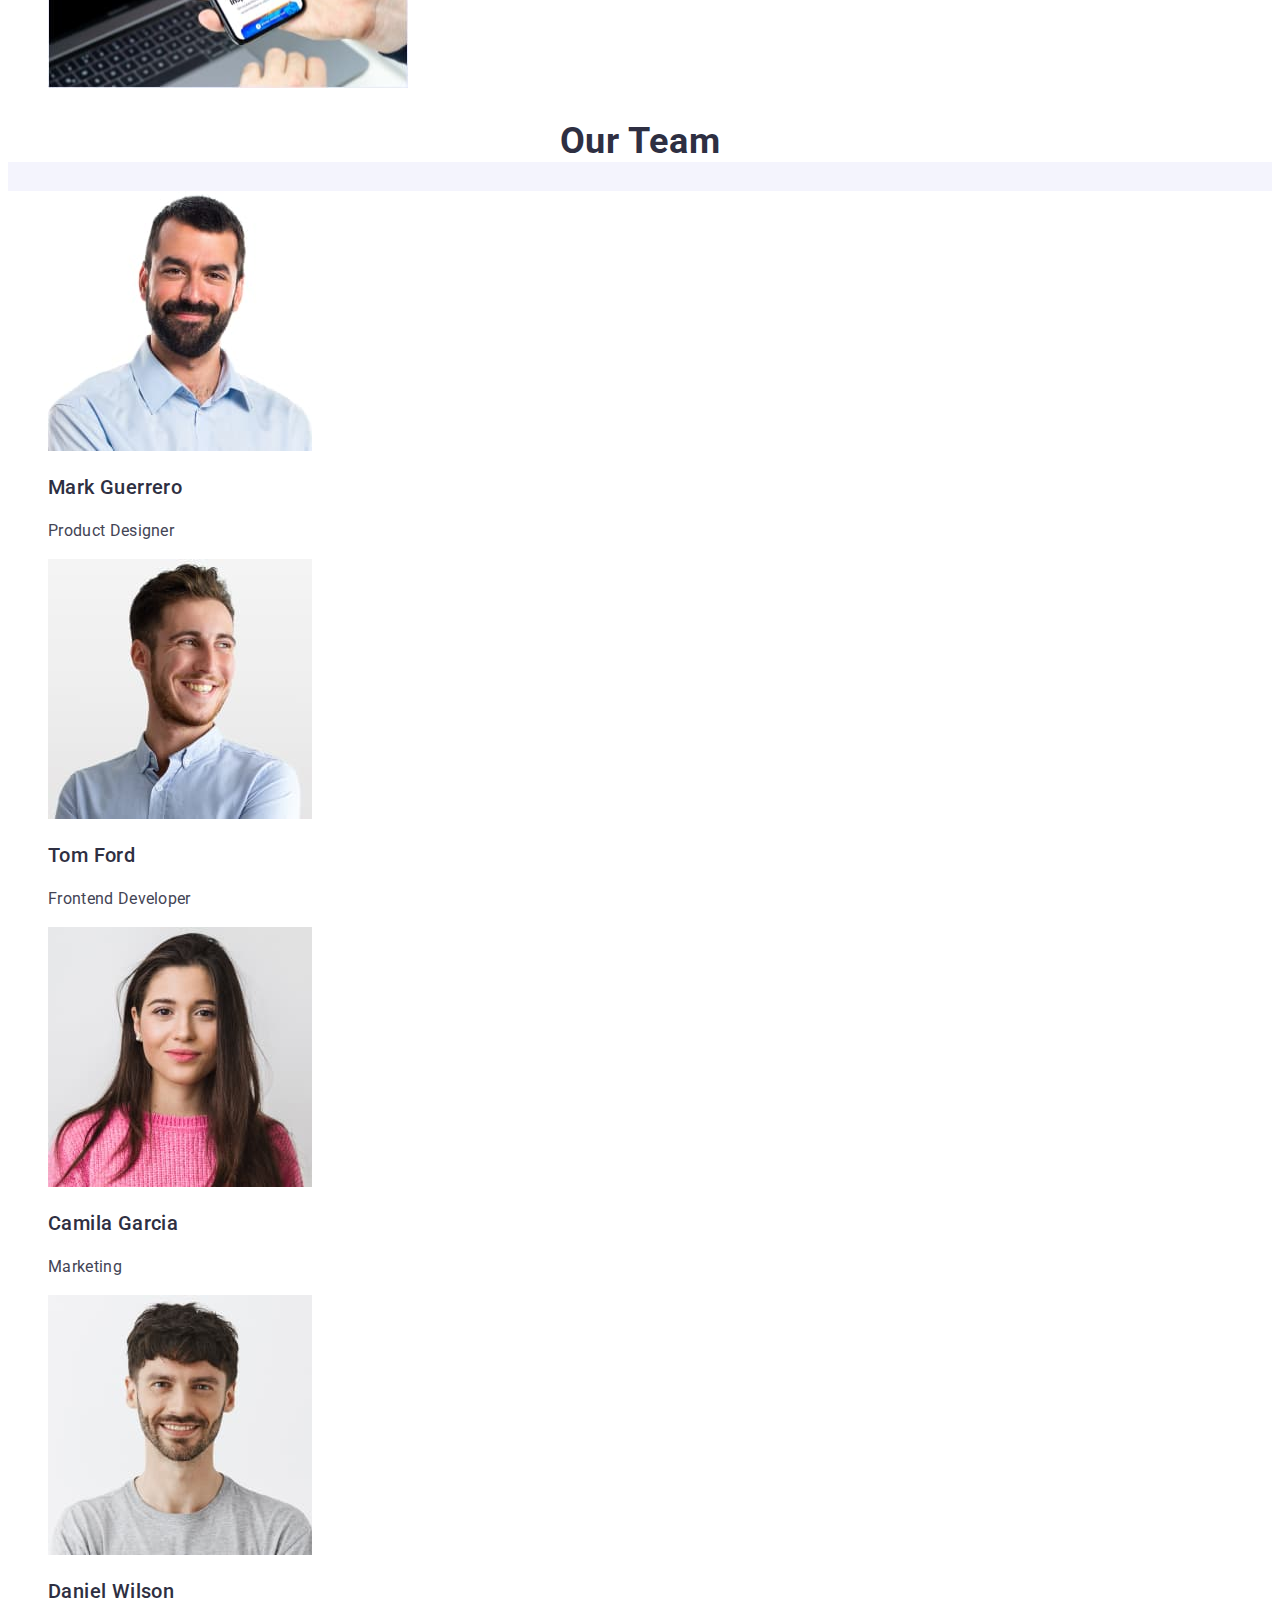
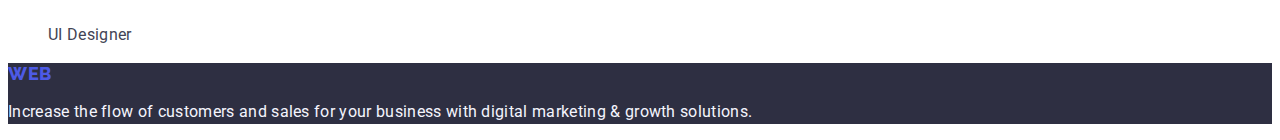
==== commit ddba2a79: "update6 hm2" ====
--- a/index.html
+++ b/index.html
@@ -118,7 +118,7 @@
 
       <!--------------------------SECTION 4------------------------->
 
-      <section class="section4">
+      <section class="section-4">
         <h2 class="our-team">Our Team</h2>
         <ul class="team-main list">
           <li class="team-item">
--- a/css/styles.css
+++ b/css/styles.css
@@ -27,7 +27,6 @@
   letter-spacing: 0.03em;
   text-transform: uppercase;
   color: #4d5ae5;
-  font-weight: 500;
 }
 
 .list {
@@ -112,7 +111,8 @@
   letter-spacing: 0.02em;
   font-weight: 700;
   font-size: 56px;
-  line-height: 1.7;
+  line-height: 1.07;
+  text-align: center;
   color: var(--title-color);
 }
 
@@ -123,7 +123,7 @@
   line-height: 1.5;
   letter-spacing: 0.04em;
   color: #ffffff;
-  background-color: #f4f4fd;
+  background-color: #4d5ae5;
   cursor: pointer;
 }
 
@@ -158,16 +158,18 @@
   line-height: 111%;
   letter-spacing: 0.02em;
   text-transform: capitalize;
+  text-align: center;
   color: var(--main-text-color);
 }
 
 .our-team {
   font-weight: 700;
   font-size: 36px;
-  line-height: 111%;
+  line-height: 1.11;
+  text-align: center;
   letter-spacing: 0.02em;
   text-transform: capitalize;
-  text-align: center;
+
   color: var(--main-text-color);
   background-color: #ffffff;
 }
@@ -205,7 +207,7 @@
   background: var(--main-text-color);
 }
 
-.section4 {
+.section-4 {
   background-color: #f4f4fd;
 }
 
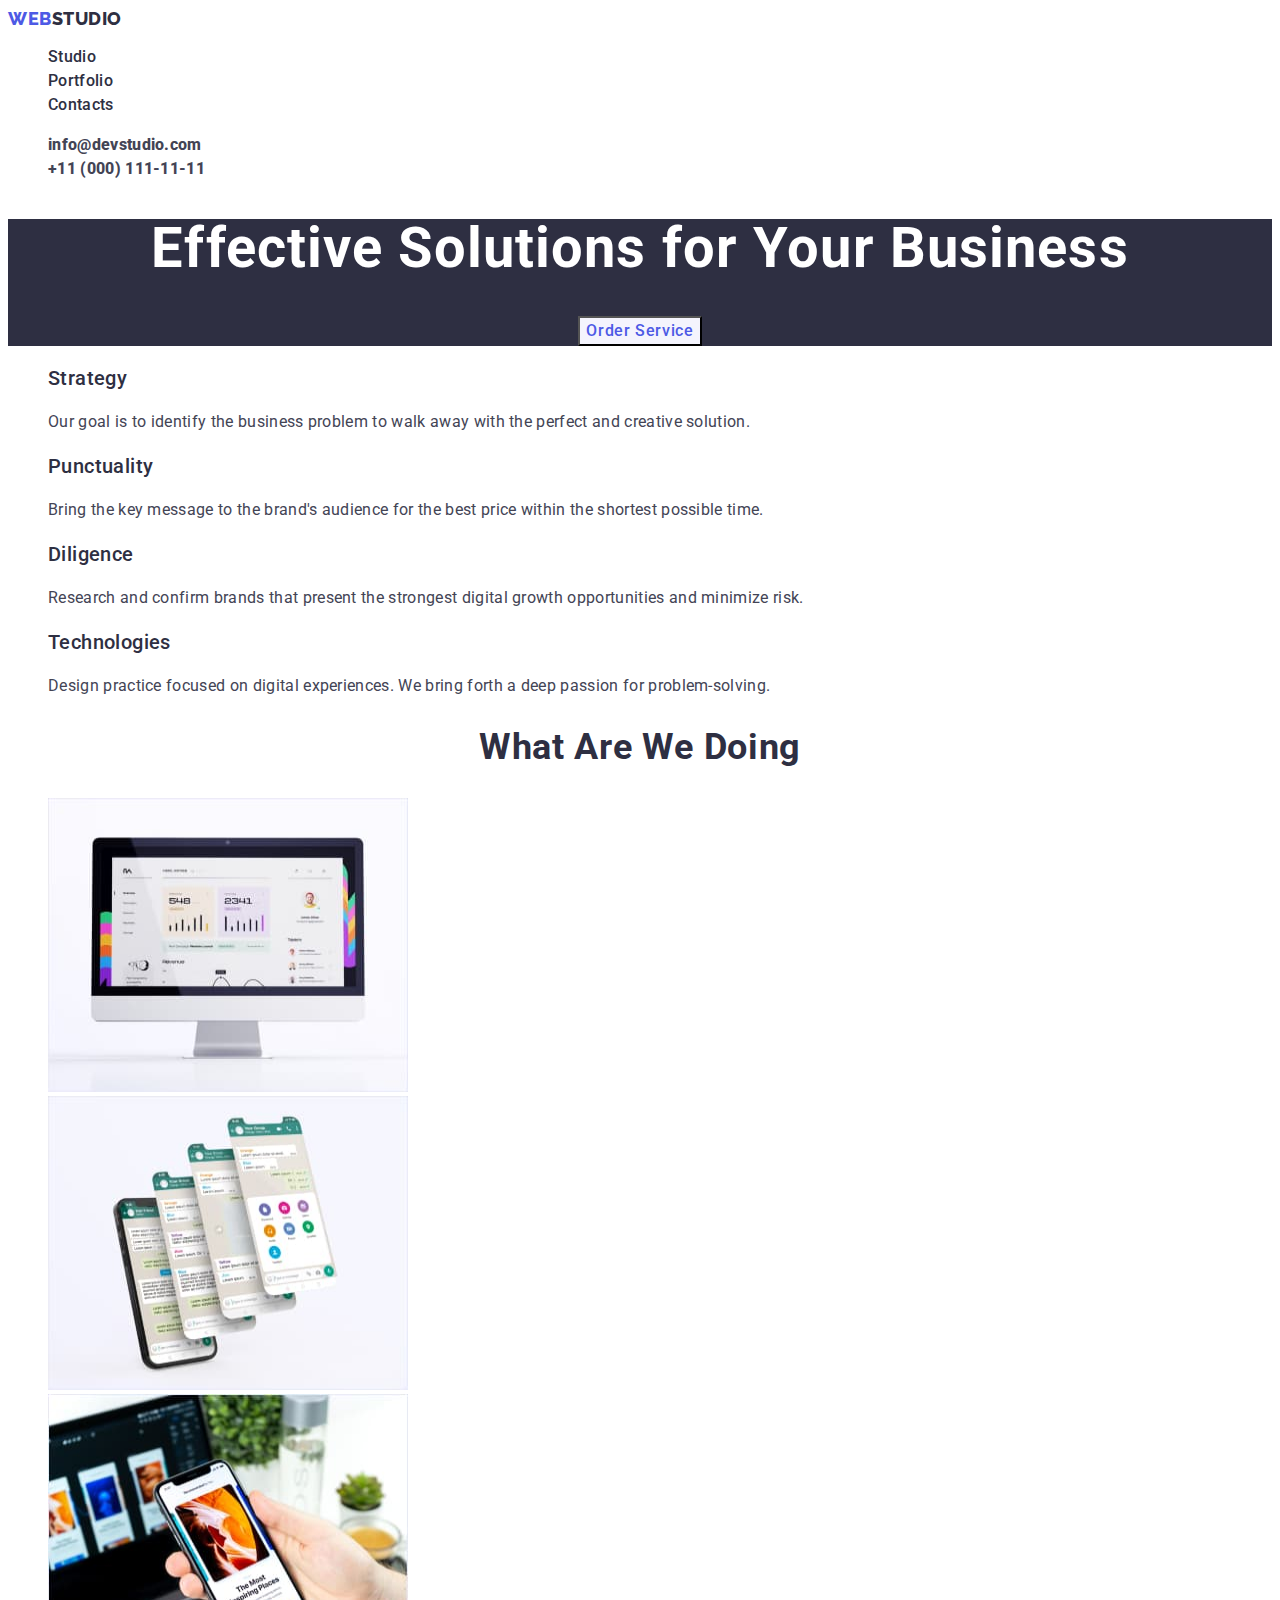
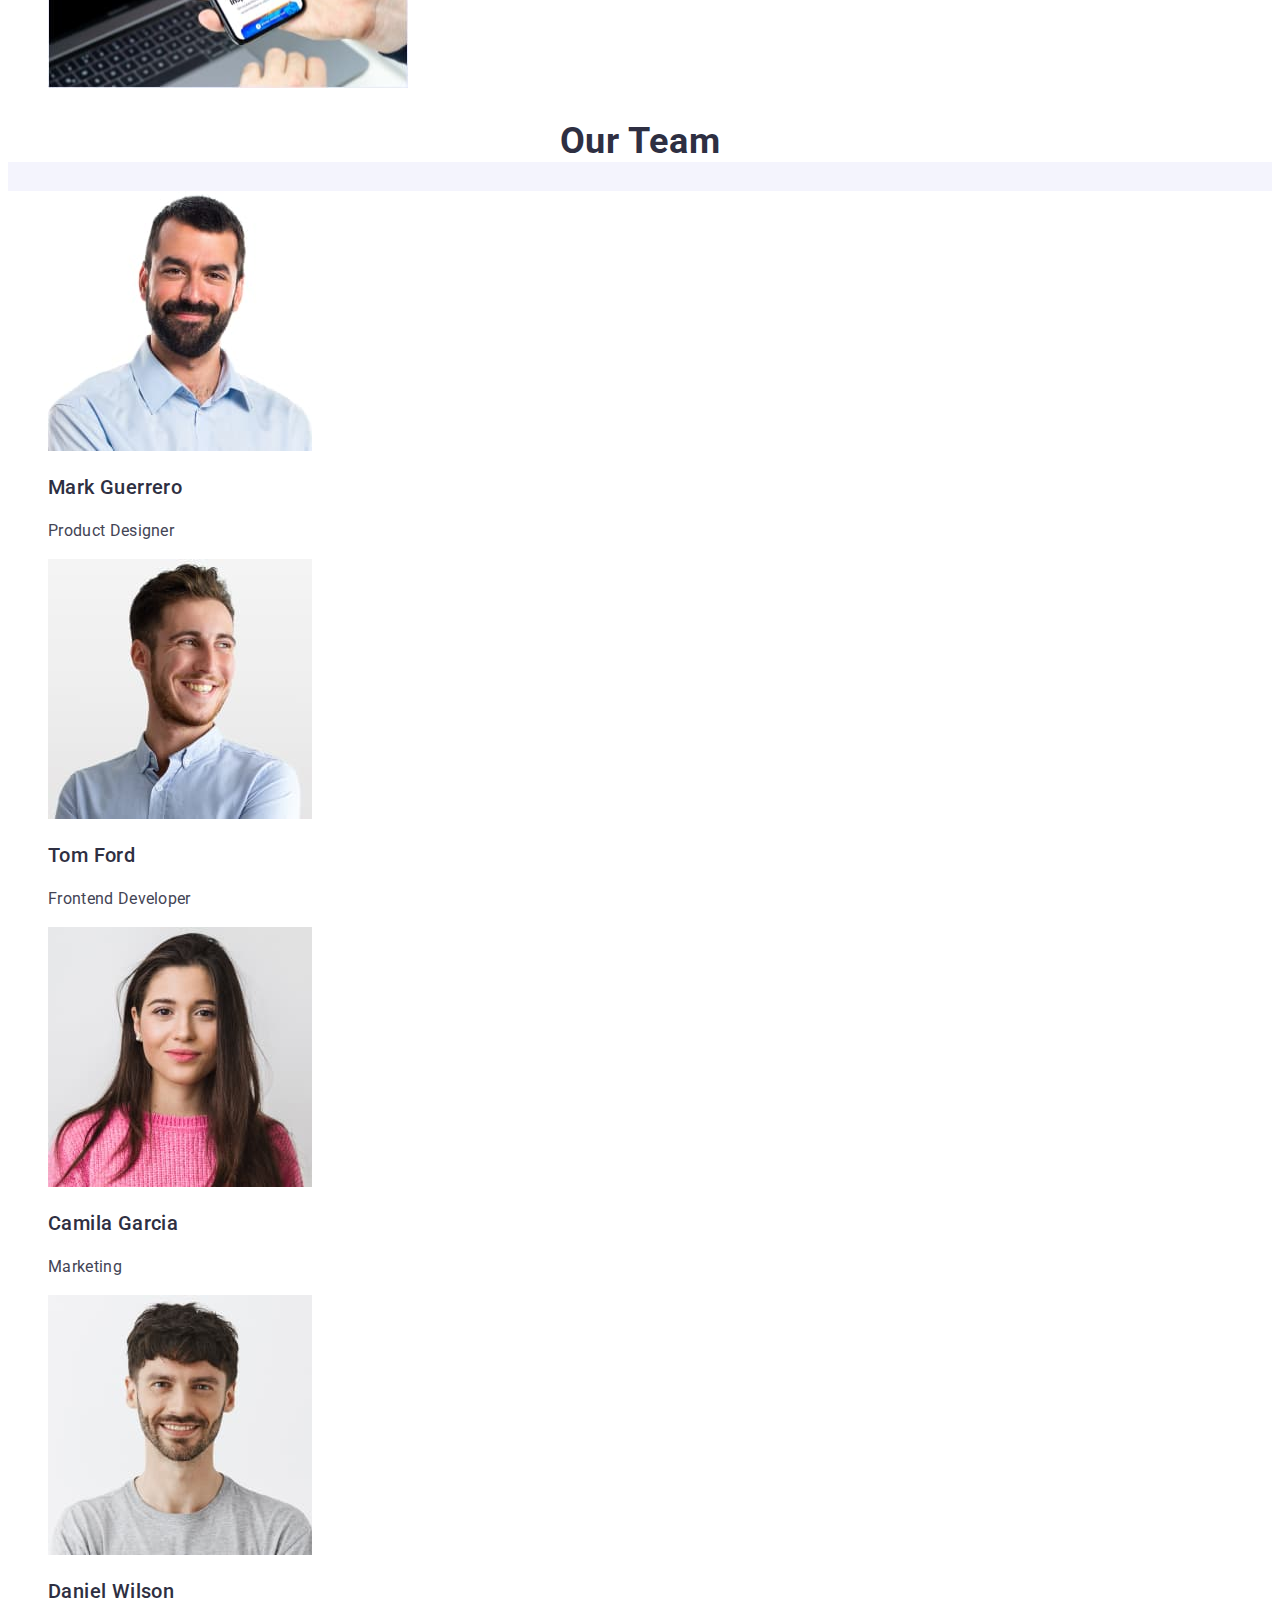
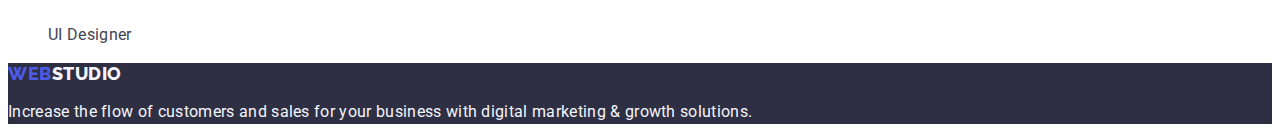
==== commit 656e46ff: "update7 hm2" ====
--- a/index.html
+++ b/index.html
@@ -169,7 +169,7 @@
 
     <footer class="footer">
       <a href="./index.html" class="header-logo link"
-        >WEB<span class="header-logo-web">STUDIO</span>
+        >Web<span class="footer-logo-web">Studio</span>
       </a>
       <p class="footer-page">
         Increase the flow of customers and sales for your business with digital
--- a/css/styles.css
+++ b/css/styles.css
@@ -122,8 +122,8 @@
   font-size: 16px;
   line-height: 1.5;
   letter-spacing: 0.04em;
-  color: #ffffff;
-  background-color: #4d5ae5;
+  color: #4d5ae5;
+  background-color: #f4f4fd;
   cursor: pointer;
 }
 
@@ -190,7 +190,6 @@
 }
 
 .team-main {
-  background-color: #f4f4fd;
   background-color: #ffffff;
 }
 /*TODO-------------------FOOTER----------------------*/
@@ -211,6 +210,17 @@
   background-color: #f4f4fd;
 }
 
+.footer-logo-web {
+  font-family: "Raleway", sans-serif;
+  font-style: normal;
+  font-weight: 800;
+  font-size: 18px;
+  line-height: 117%;
+  letter-spacing: 0.03em;
+  text-transform: uppercase;
+  color: #f4f4fd;
+}
+
 /**----------------------PRTFOLIO--------------------------*/
 
 .body {
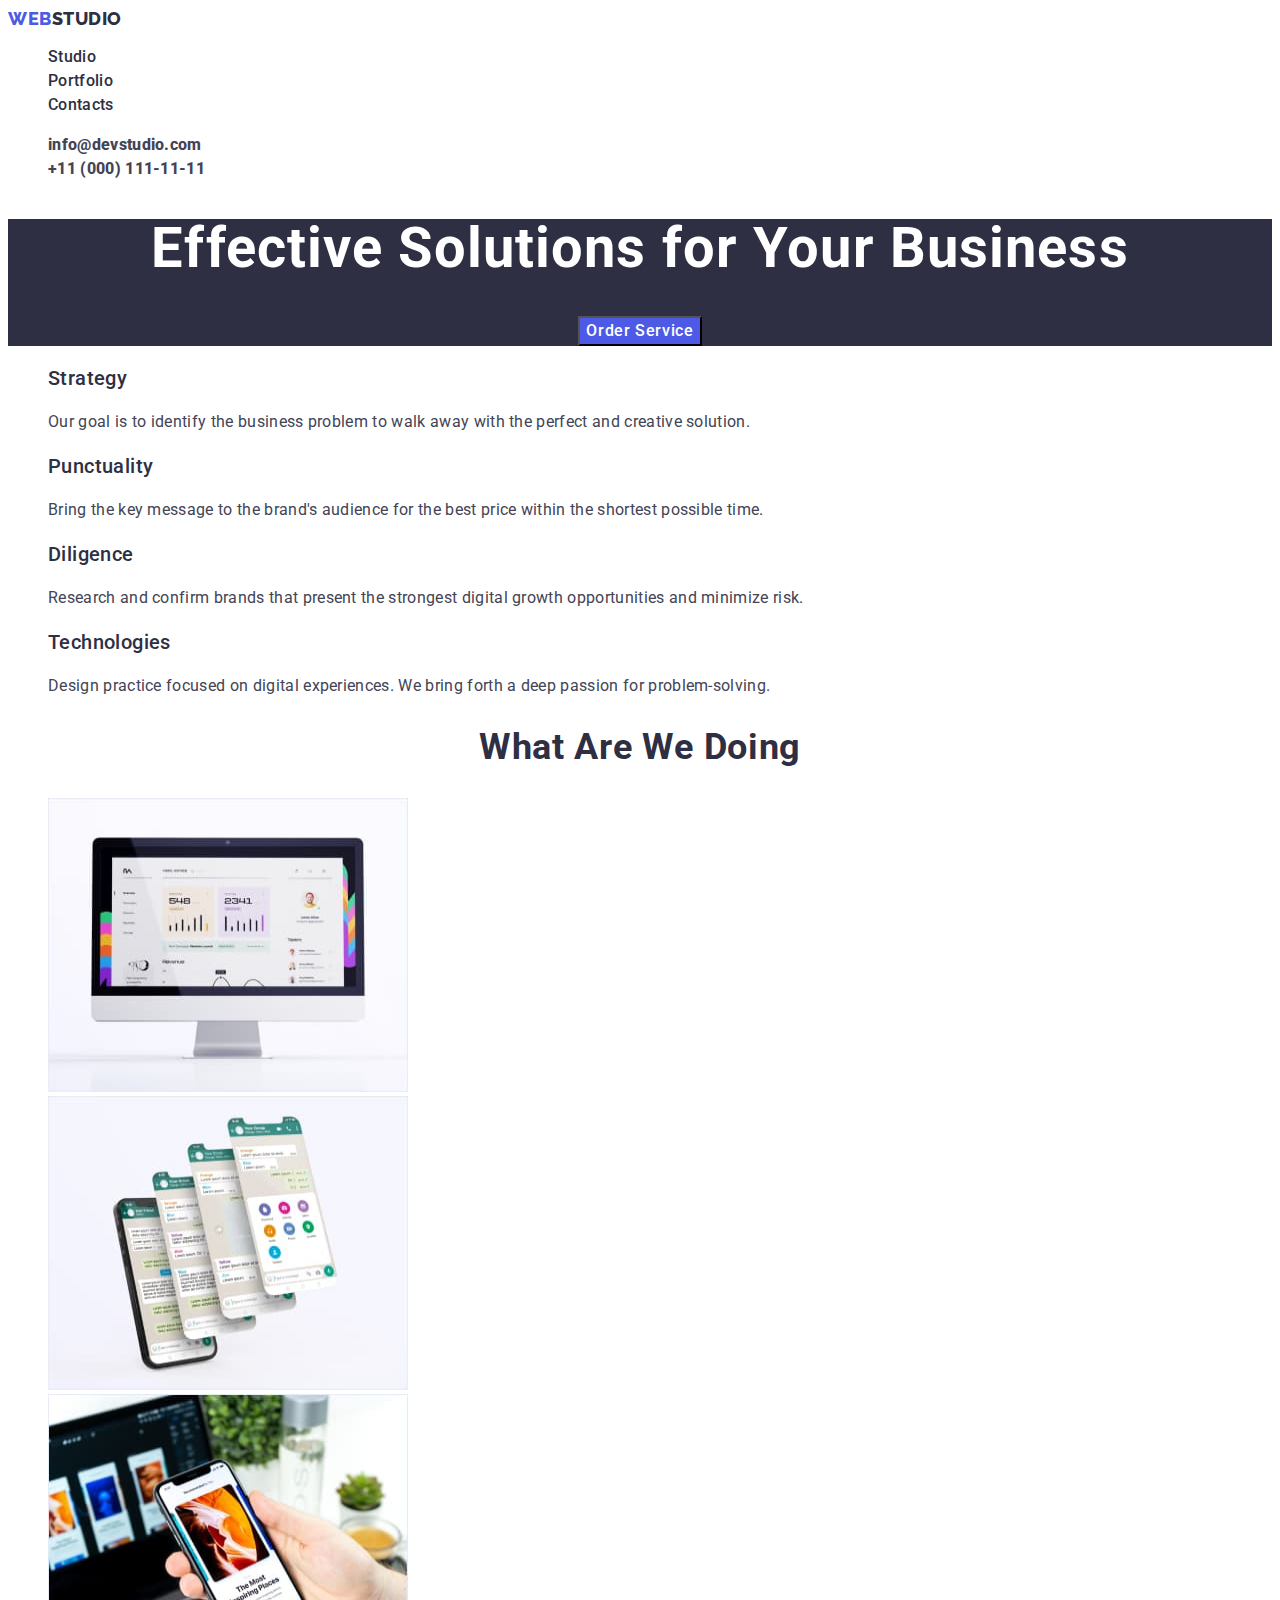
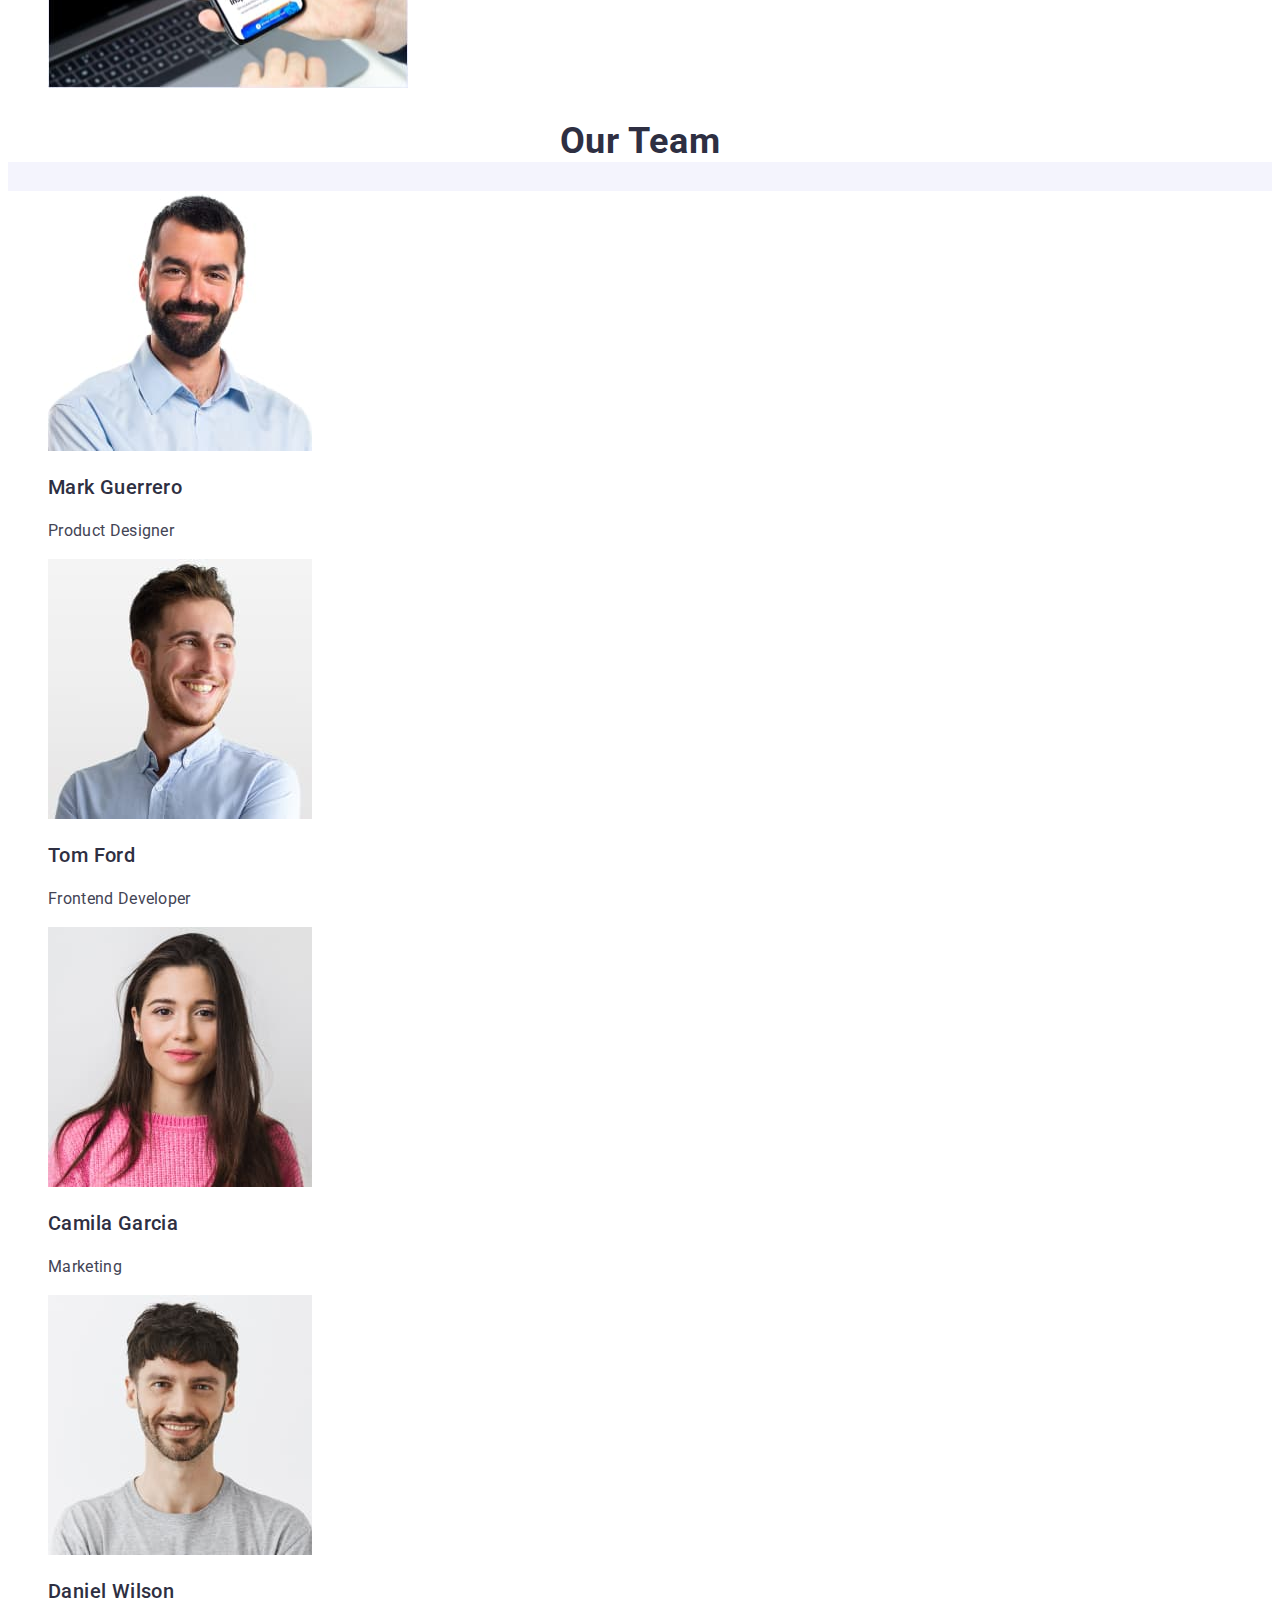
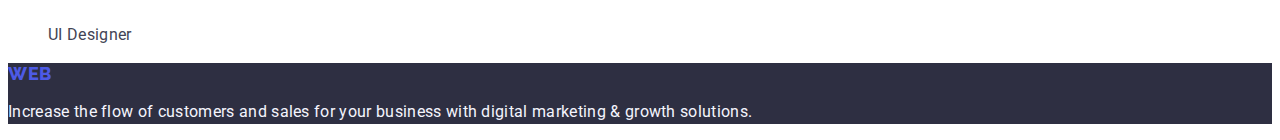
==== commit a3341df1: "update7 HM2" ====
--- a/index.html
+++ b/index.html
@@ -118,7 +118,7 @@
 
       <!--------------------------SECTION 4------------------------->
 
-      <section class="section-4">
+      <section class="section-four">
         <h2 class="our-team">Our Team</h2>
         <ul class="team-main list">
           <li class="team-item">
--- a/css/styles.css
+++ b/css/styles.css
@@ -122,8 +122,8 @@
   font-size: 16px;
   line-height: 1.5;
   letter-spacing: 0.04em;
-  color: #4d5ae5;
-  background-color: #f4f4fd;
+  color: #ffffff;
+  background-color: #4d5ae5;
   cursor: pointer;
 }
 
@@ -162,6 +162,9 @@
   color: var(--main-text-color);
 }
 
+.team-item {
+  background-color: #ffffff;
+}
 .our-team {
   font-weight: 700;
   font-size: 36px;
@@ -206,7 +209,7 @@
   background: var(--main-text-color);
 }
 
-.section-4 {
+.section-four {
   background-color: #f4f4fd;
 }
 
@@ -218,7 +221,7 @@
   line-height: 117%;
   letter-spacing: 0.03em;
   text-transform: uppercase;
-  color: #f4f4fd;
+  color: #2e2f42;
 }
 
 /**----------------------PRTFOLIO--------------------------*/
@@ -238,7 +241,7 @@
   color: var(--second-color);
 }
 
-.portf-pics-sect1 {
+.portf-pics-section {
   font-weight: 500;
   font-size: 20px;
   line-height: 1.2;
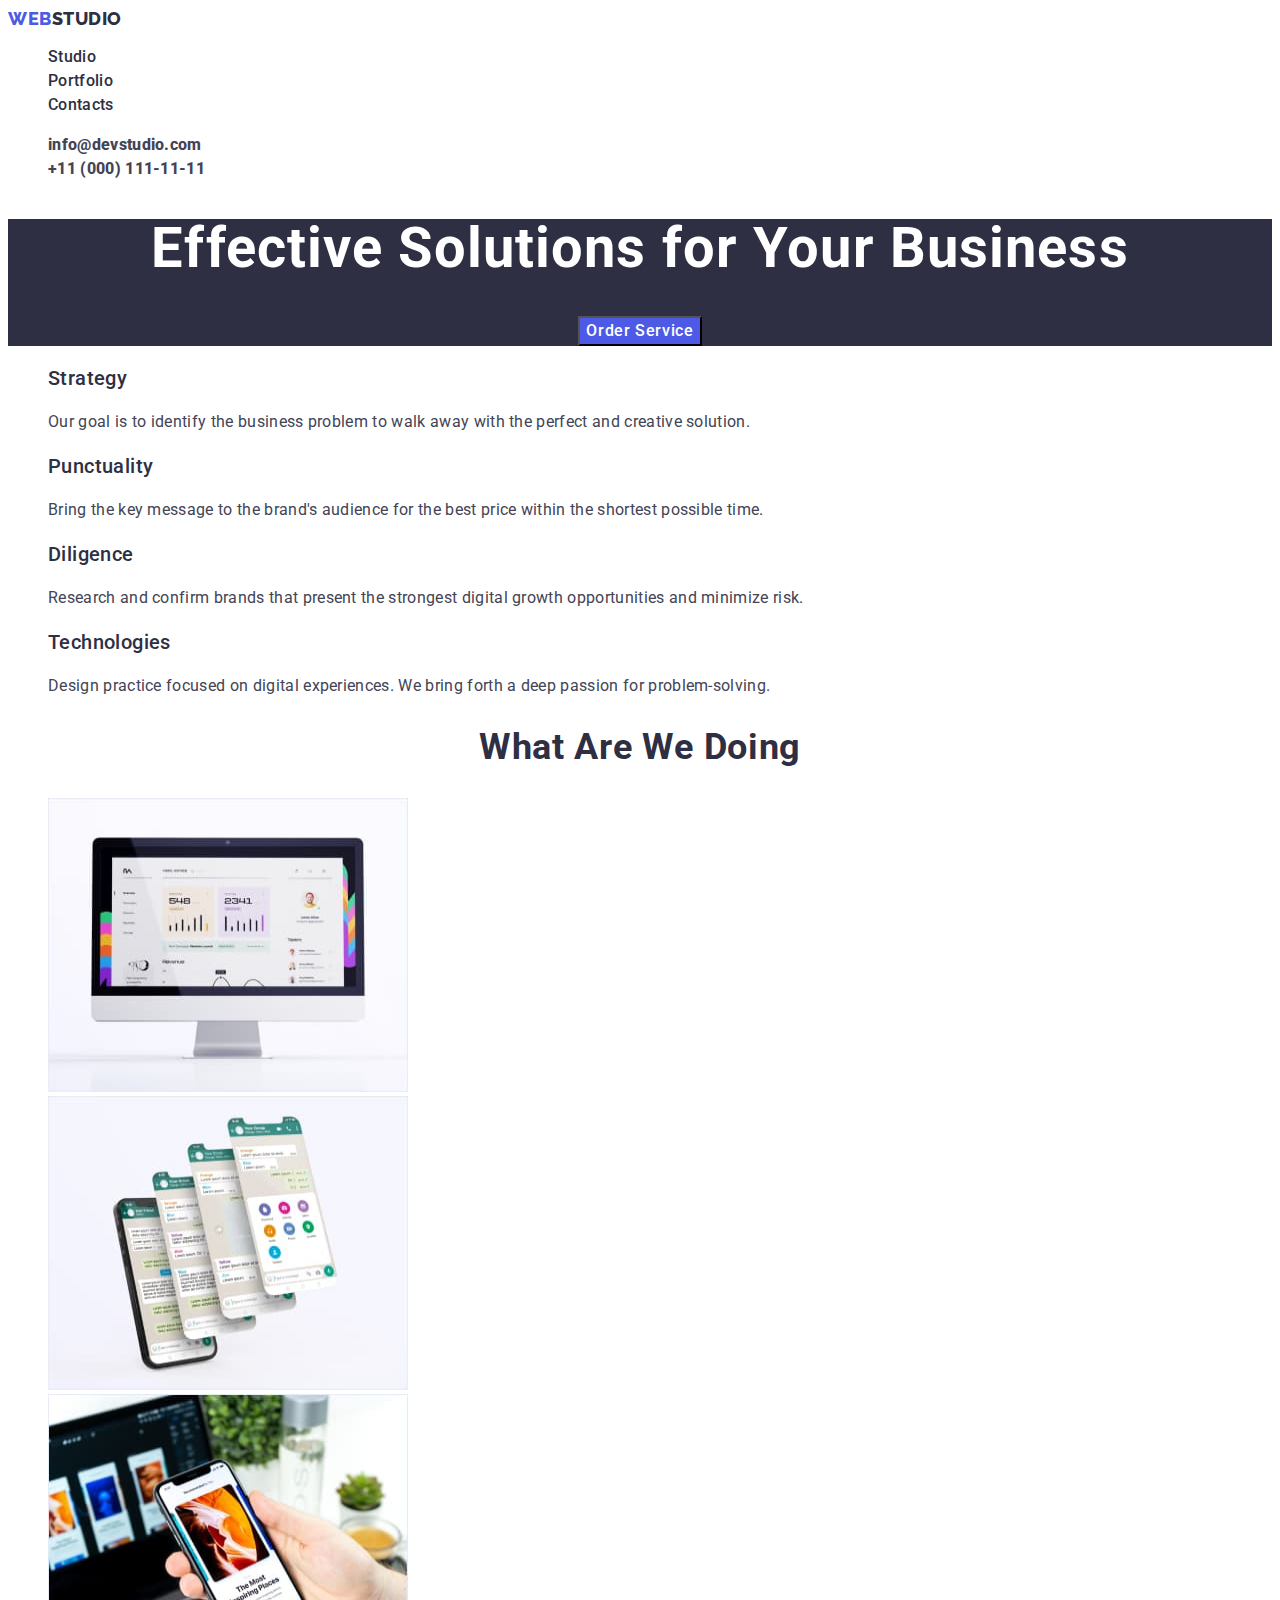
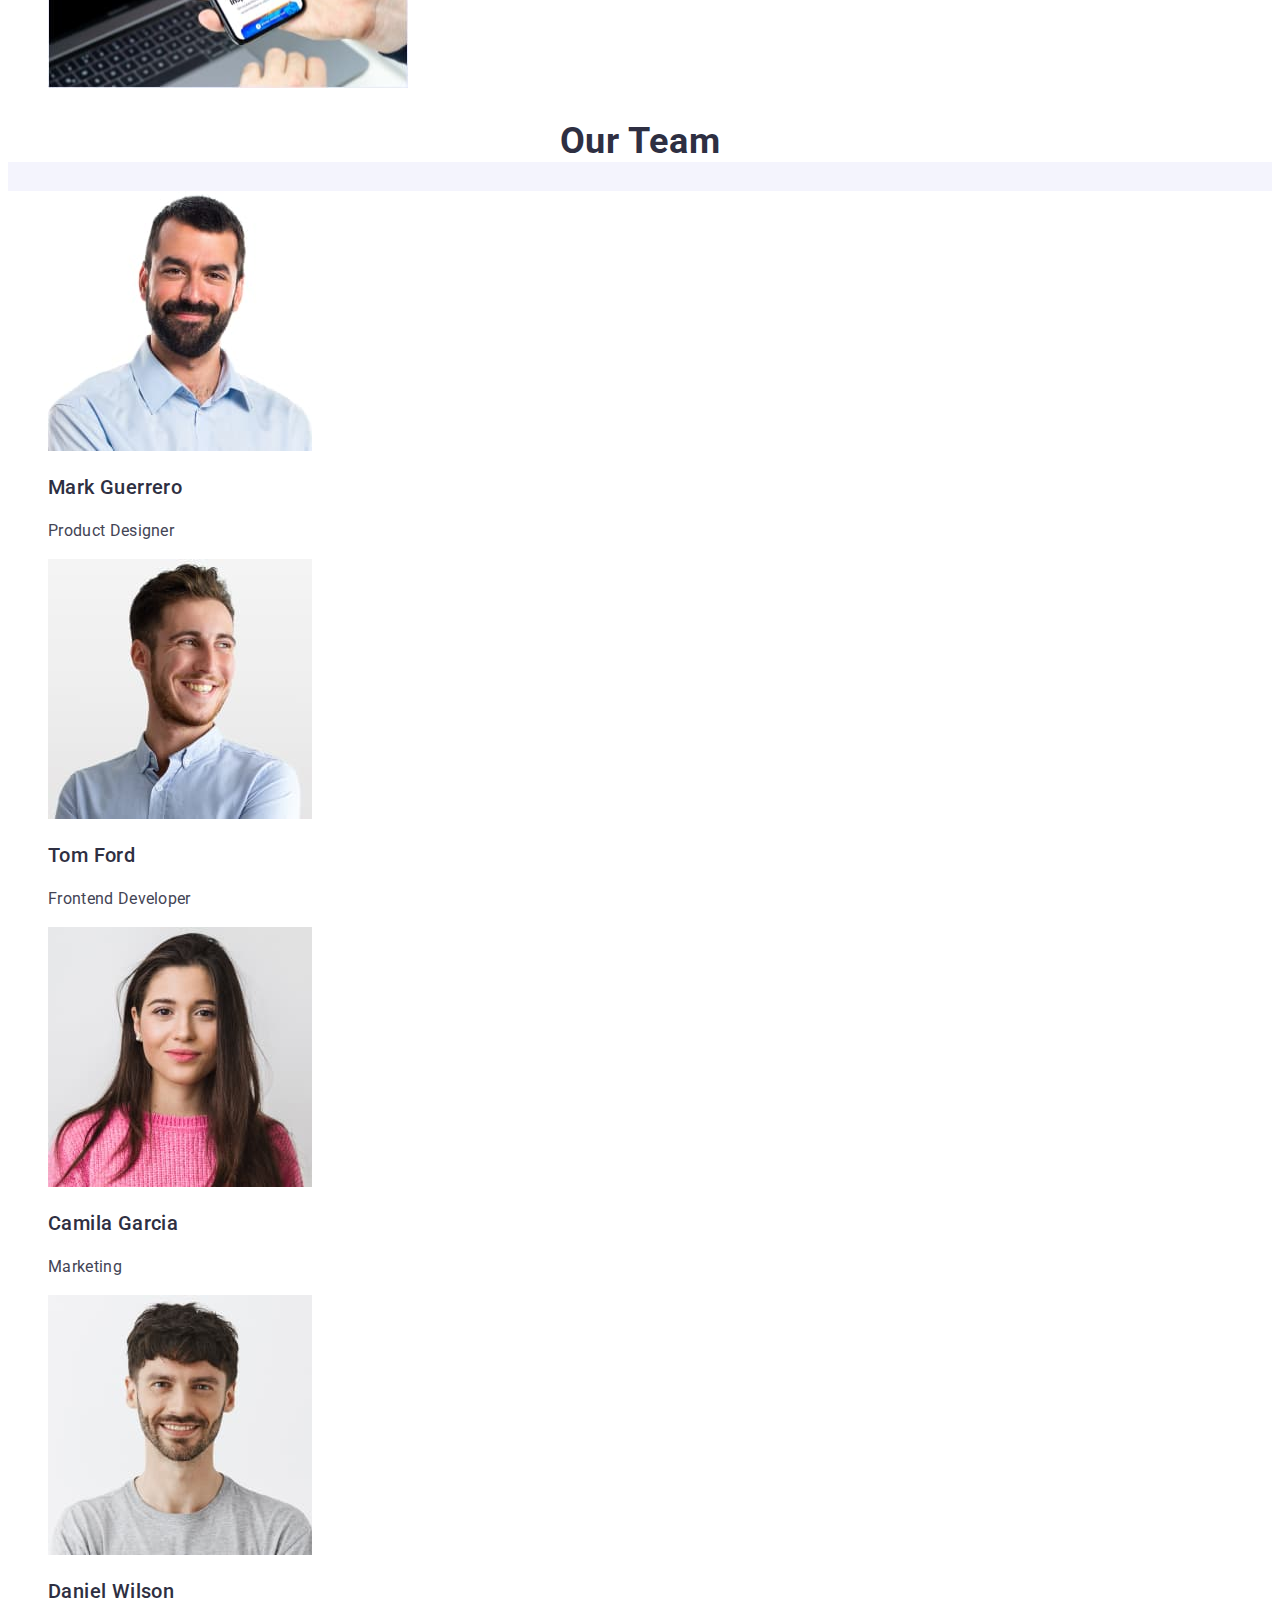
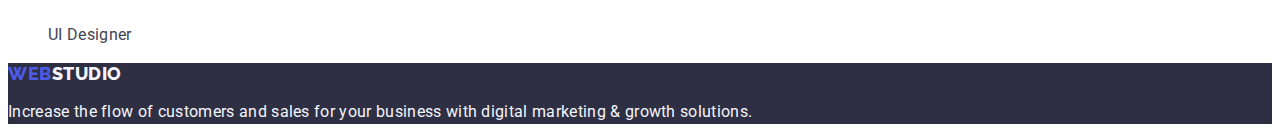
==== commit 47c9c091: "update1" ====
--- a/index.html
+++ b/index.html
@@ -59,7 +59,7 @@
 
       <section class="hero">
         <h1 class="hero-title">Effective Solutions for Your Business</h1>
-        <button type="button" class="hero-btn">Order Service</button>
+        <button type="button" class="hero-btn-firstsect">Order Service</button>
         <a href=""></a>
       </section>
 
--- a/css/styles.css
+++ b/css/styles.css
@@ -46,6 +46,17 @@
   letter-spacing: 0.03em;
   text-transform: uppercase;
   color: #2e2f42;
+}
+
+.header-logo-webhead {
+  font-family: "Raleway", sans-serif;
+  font-style: normal;
+  font-weight: 800;
+  font-size: 18px;
+  line-height: 117%;
+  letter-spacing: 0.03em;
+  text-transform: uppercase;
+  color: var(--main-text-color);
 }
 
 .header-navigation {
@@ -127,6 +138,17 @@
   cursor: pointer;
 }
 
+.hero-btn-firstsect {
+  font-family: "Roboto", sans-serif;
+  font-weight: 500;
+  font-size: 16px;
+  line-height: 1.5;
+  letter-spacing: 0.04em;
+  color: #ffffff;
+  background-color: #4d5ae5;
+  cursor: pointer;
+}
+
 .hero-btn:hover,
 .hero-btn:focus {
   color: #ffffff;
@@ -221,7 +243,7 @@
   line-height: 117%;
   letter-spacing: 0.03em;
   text-transform: uppercase;
-  color: #2e2f42;
+  color: #f4f4fd;
 }
 
 /**----------------------PRTFOLIO--------------------------*/
@@ -249,7 +271,7 @@
   color: #2e2f42;
 }
 
-.portf-sect1-p {
+.portf-paragraf {
   font-size: 16px;
   line-height: 1.5;
   letter-spacing: 0.02em;
@@ -287,7 +309,7 @@
   list-style: none;
 }
 
-.portf-pics1 {
+.portf-pictures {
   list-style: none;
   text-decoration: none;
 }
